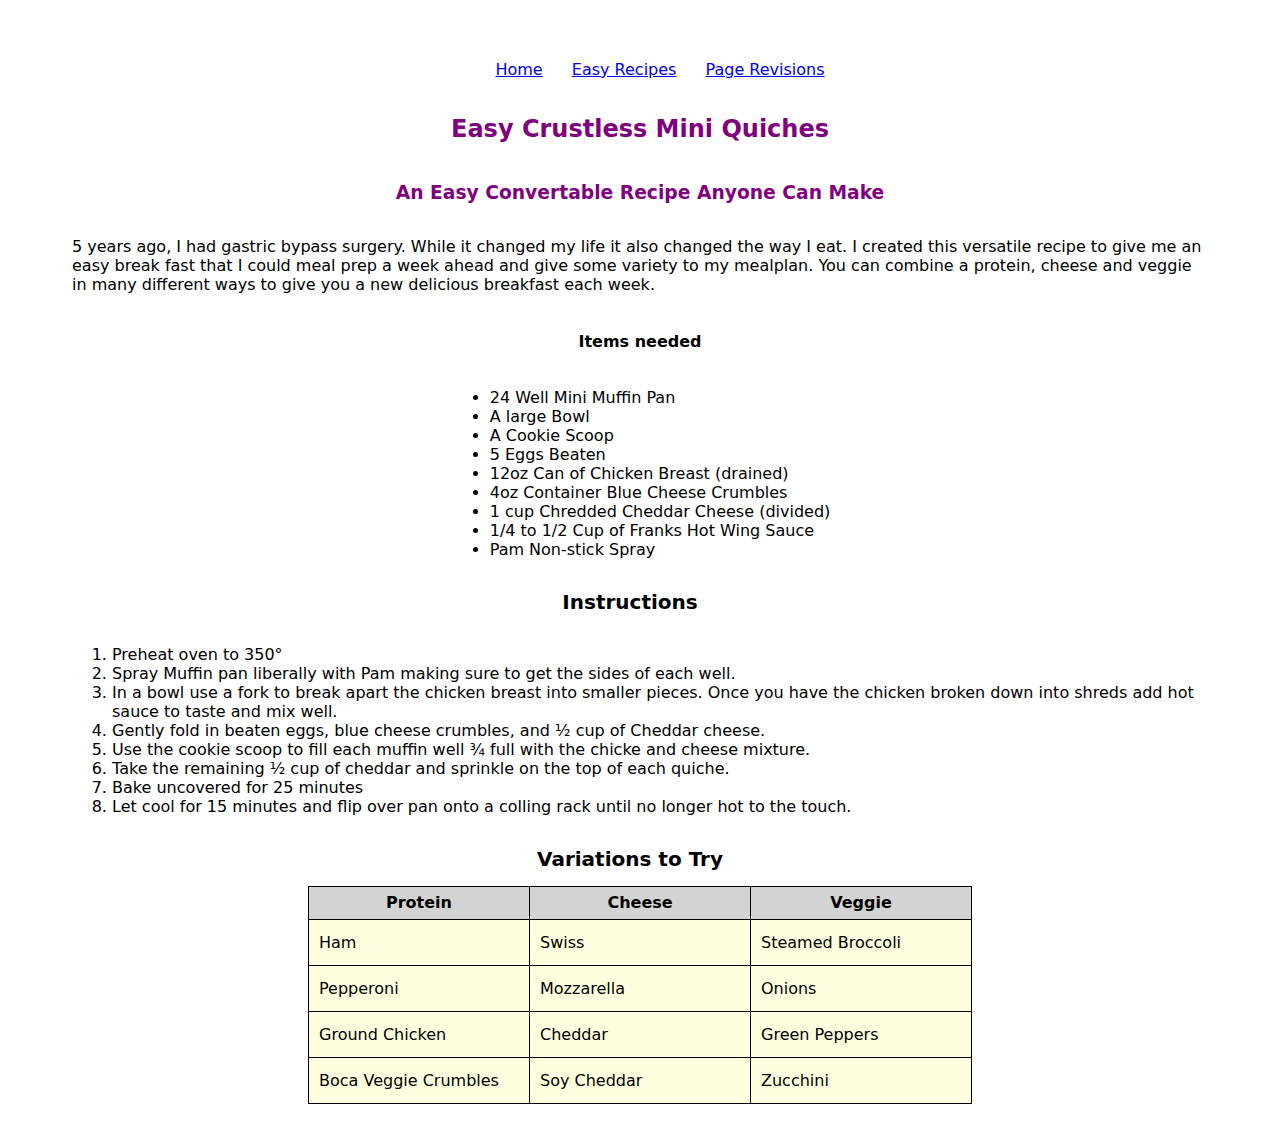
==== Recipe.html @ 82a22537 "Add files via upload" ====
<!DOCTYPE html>
<html lang="en">
<head>
    <meta charset="UTF-8">
    <meta http-equiv="X-UA-Compatible" content="IE=edge">
    <meta name="viewport" content="width=device-width, initial-scale=1.0">
    <title>Melissa Kjaer</title>
    <link href="index.css" rel="stylesheet" type="text/css" />
</head>

<body>
            <nav>
        <ul>
          <li>
            <a href="index.html">Home</a>
          </li>
          <li>
            <a href="Recipe.html">Easy Recipes</a>
          </li>
          <li>
            <a href="revisions.html">Page Revisions</a>
          </li>
        </ul>
      </nav>
      <h2><b> Easy Crustless Mini Quiches </b></h2>
      <h3> An Easy Convertable Recipe Anyone Can Make</h3>
      <p> 5 years ago, I had gastric bypass surgery. While it changed my life it also 
        changed the way I eat. I created this versatile recipe to give me an easy break
        fast that I could meal prep a week ahead and give some variety to my mealplan.
        You can combine a protein, cheese and veggie in many different ways to give you a new 
        delicious breakfast each week.
      </p>
      <h4><b>Items needed</b></h4>
      <ul>
        <li>24 Well Mini Muffin Pan</li>
        <li>A large Bowl</li>
        <li>A Cookie Scoop</li> 
        <li>5 Eggs Beaten</li>
        <li>12oz Can of Chicken Breast (drained)</li>
        <li>4oz Container Blue Cheese Crumbles</li>
        <li>1 cup Chredded Cheddar Cheese (divided)</li>
        <li>1/4 to 1/2 Cup of Franks Hot Wing Sauce</li>
        <li>Pam Non-stick Spray</li>
       </ul>
<h5> Instructions</h5>
       <ol>
        <li>Preheat oven to 350°</li>
        <li>Spray Muffin pan liberally with Pam making sure to get the sides of each well.</li>
        <li>In a bowl use a fork to break apart the chicken breast into smaller pieces.  Once you have the chicken broken down into shreds add hot sauce to taste and mix well. </li>
        <li>Gently fold in beaten eggs, blue cheese crumbles, and ½ cup of Cheddar cheese. </li>
        <li>Use the cookie scoop to fill each muffin well ¾ full with the chicke and cheese mixture.</li>
        <li>Take the remaining ½ cup of cheddar and sprinkle on the top of each quiche.</li>
        <li>Bake uncovered for 25 minutes </li>
        <li>Let cool for 15 minutes and flip over pan onto a colling rack until no longer hot to the touch. </li>
       </ol>
        <h5>Variations to Try</h5>
  <table>
        <tr>
          <th><b>Protein</b></th>
          <th><b>Cheese</b></th>
          <th><b>Veggie</b></th>
          </tr>
          <td>Ham</td>
          <td>Swiss</td>
          <td>Steamed Broccoli</td>       
          </tr>
          <tr>
            <td>Pepperoni</td>
            <td>Mozzarella</td>
            <td>Onions</td>
          </tr>
          <tr>
            <td>Ground Chicken </td>
            <td>Cheddar </td>
            <td>Green Peppers</td>
          </tr>
          <tr>
            <td>Boca Veggie Crumbles</td>
            <td>Soy Cheddar  </td>
            <td>Zucchini</td>
          </tr>

        </table>
        
    </header>
   
        
    </body>
    </html>
---- index.css ----
body {
    font-family: "system-ui";
    padding: 36px 64px;
    margin: 25;
    display: flex;
    flex-flow: column nowrap;
    align-items: center;
    background-image: url("6670365.jpg") ;
      background-size: 100%;
      background-repeat: no-repeat;
    
  }
  
     
  
   header {
    margin-bottom: 25px;
    text-align: center;
    font-size: 75px;
  }
  header > p {
    margin-top: 0;
    text-align: center;
    
  }
  
  nav li {
    display: inline-block;
    margin: 0 12px;
  
  }

  table, th, td {
    width: auto;
    border: 1px solid black;
    border-collapse: collapse;
     }
  
 th { background-color: lightgrey;
  height: 30px;

 }
 td {background-color: lightyellow;
    text-align: left;
    width: 200px;
    height: 25px;
    padding: 10px;
    
}

  h1 {
    margin: 0;
    font-size: 64px;
    margin-left: -5px;
  }
  
  h2 {
    text-align: center;
    color: purple;
    
  }

  h3 {
    text-align: center;
    color: purple;
  }
  
  h4 {
    text-align: justify;
    color: black;
  }
    #profile-picture {
    float: left;
    width: 300px;
    margin-right: 24px;
    margin-bottom: 15px;
    margin-top: 6px;
    }

    h5 {
      text-align: center;
      margin: 15px;
      font-size: 20px;
      margin-left: -5px;

     }
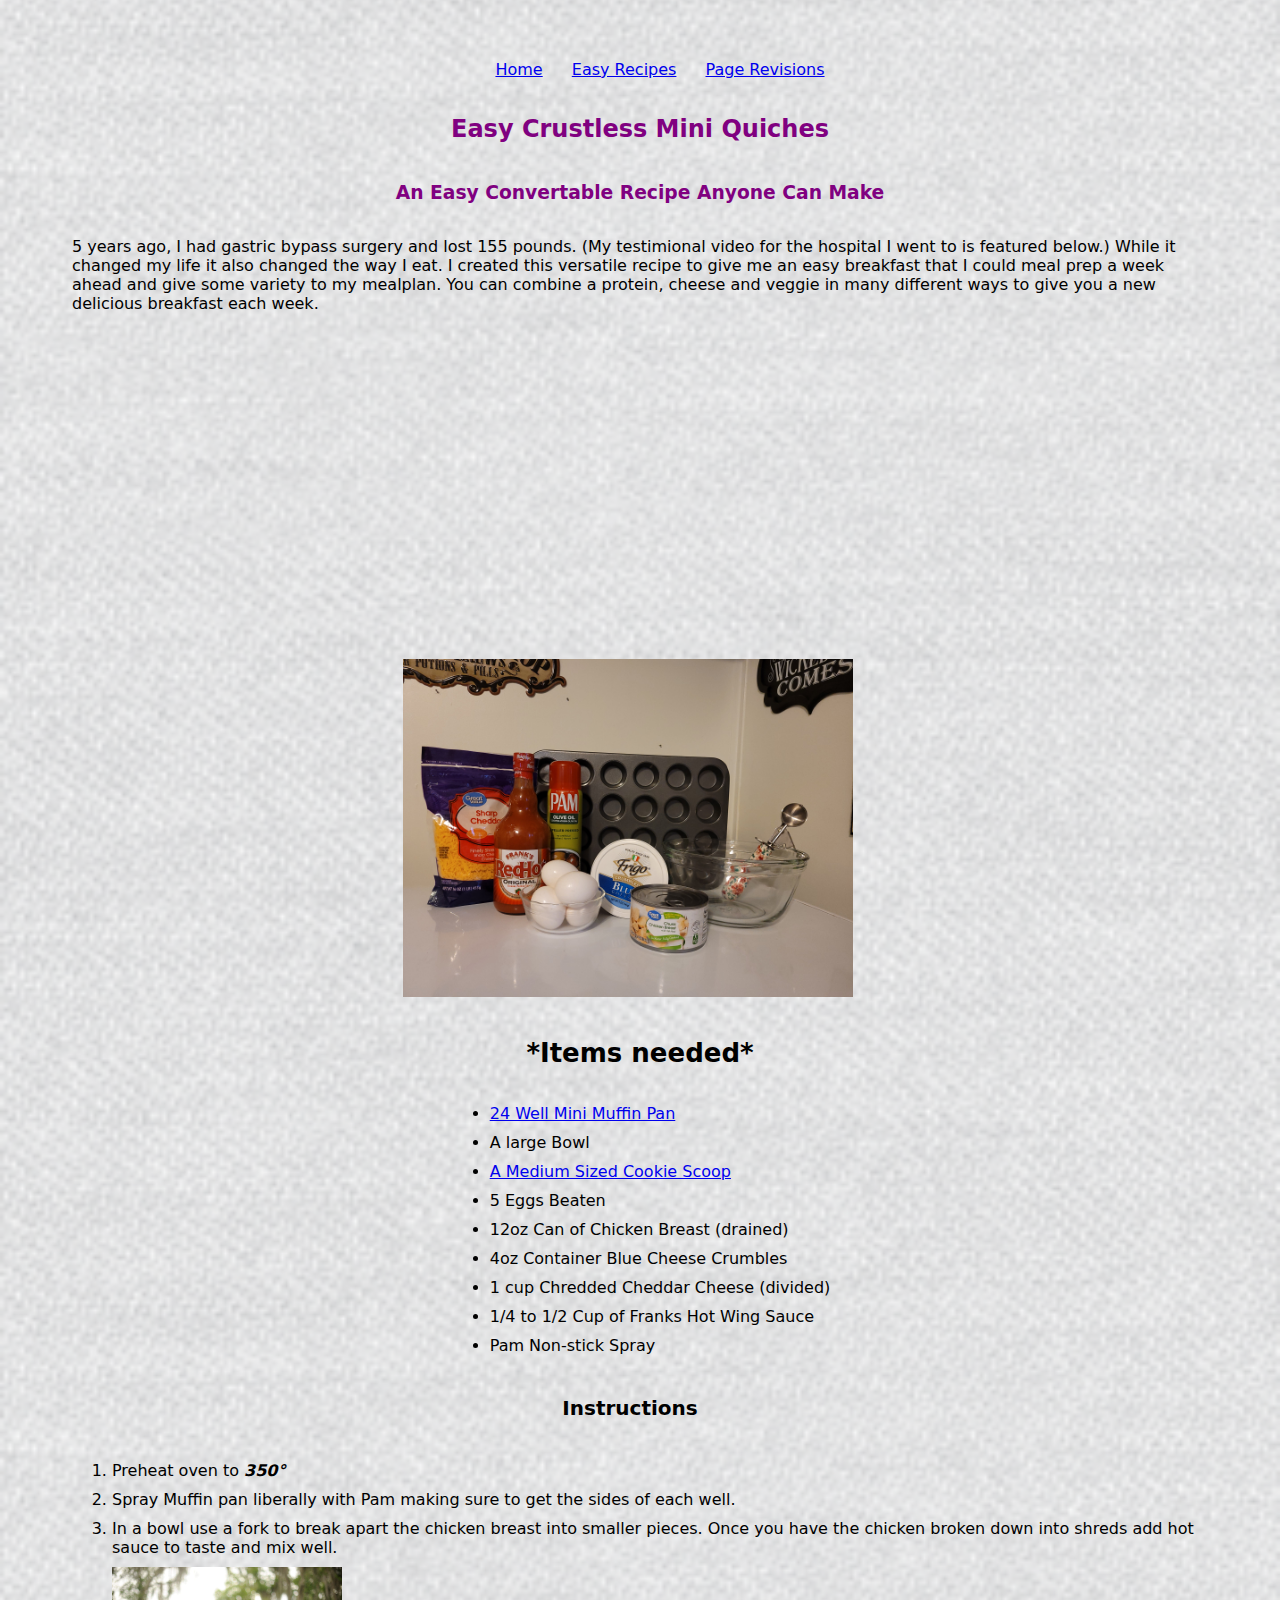
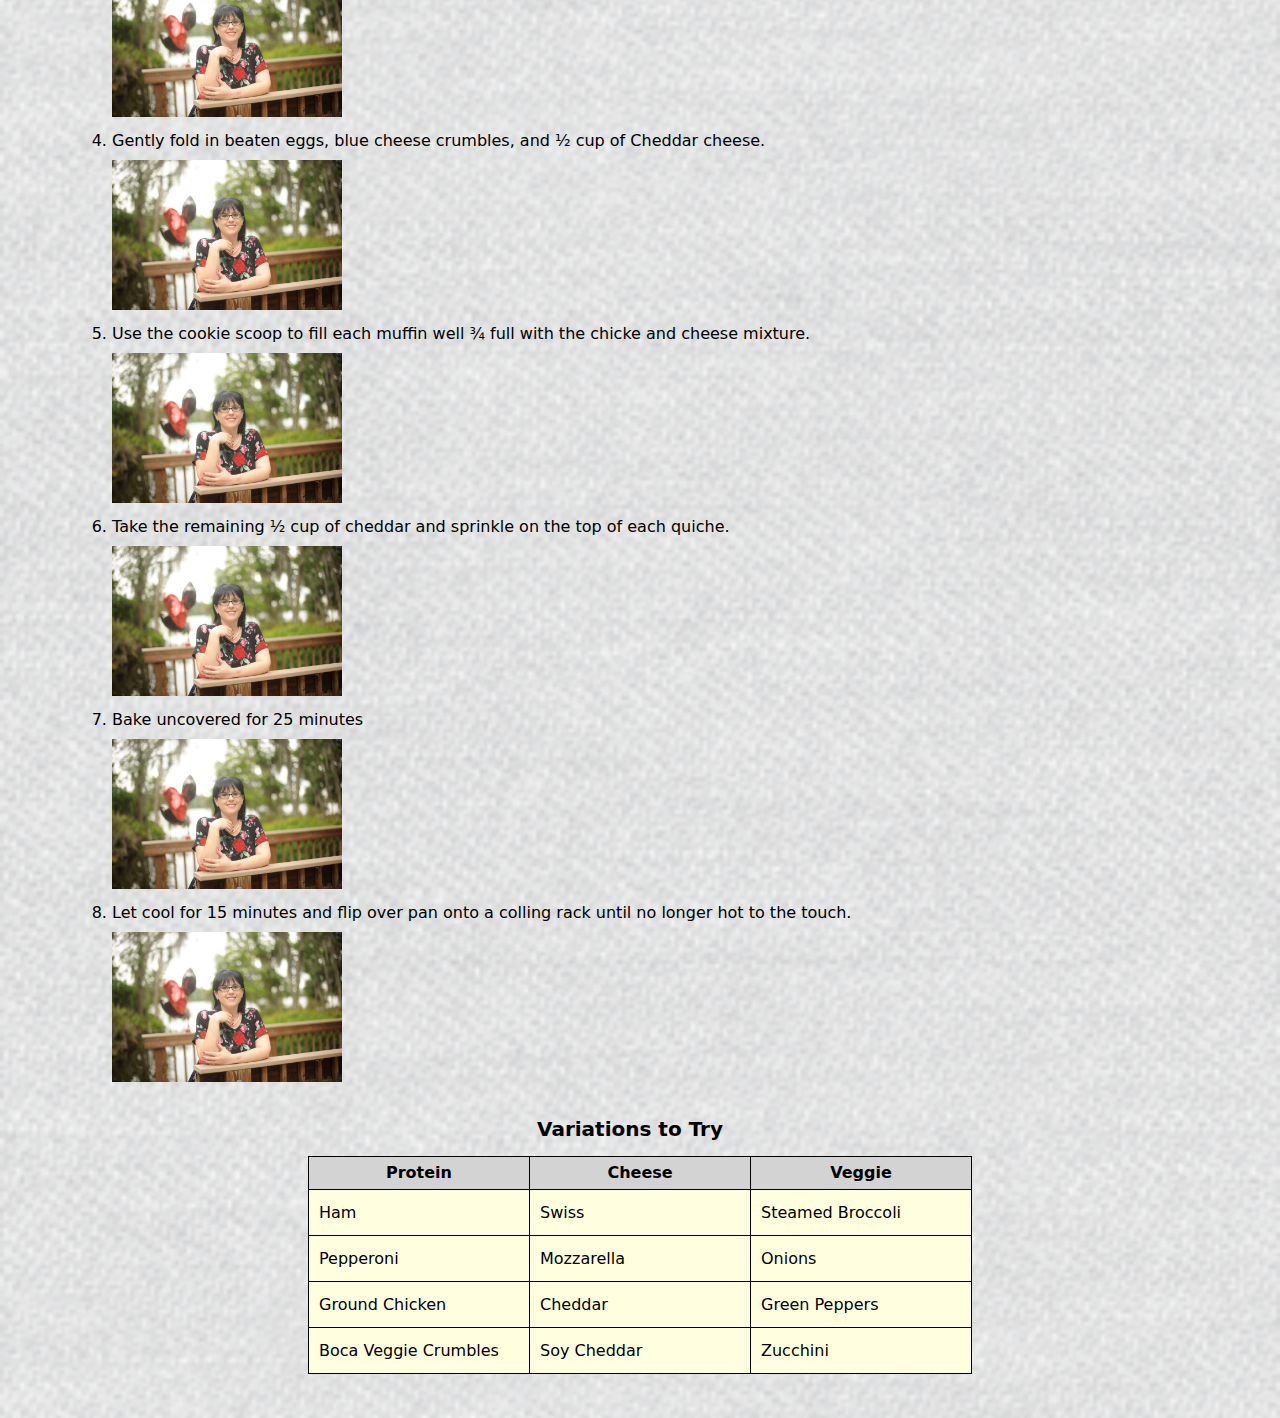
==== commit 8a588294: "Add files via upload" ====
--- a/Recipe.html
+++ b/Recipe.html
@@ -6,6 +6,7 @@
     <meta name="viewport" content="width=device-width, initial-scale=1.0">
     <title>Melissa Kjaer</title>
     <link href="index.css" rel="stylesheet" type="text/css" />
+    <link rel="icon" type="image/png" href="favicon-32x32.png">
 </head>
 
 <body>
@@ -24,17 +25,26 @@
       </nav>
       <h2><b> Easy Crustless Mini Quiches </b></h2>
       <h3> An Easy Convertable Recipe Anyone Can Make</h3>
-      <p> 5 years ago, I had gastric bypass surgery. While it changed my life it also 
-        changed the way I eat. I created this versatile recipe to give me an easy break
-        fast that I could meal prep a week ahead and give some variety to my mealplan.
+      <p> 5 years ago, I had gastric bypass surgery and lost 155 pounds. (My testimional video for the hospital I went to is featured below.)  While it changed my life it also 
+        changed the way I eat. I created this versatile recipe to give me an easy breakfast that I could meal prep a week ahead and give some variety to my mealplan.
         You can combine a protein, cheese and veggie in many different ways to give you a new 
         delicious breakfast each week.
-      </p>
-      <h4><b>Items needed</b></h4>
+           </p>
+           
+           <iframe width="400" height="230" src="https://www.youtube.com/embed/hC1pUTYvP6s" title="YouTube video player" frameborder="0" allow="accelerometer; autoplay; clipboard-write; encrypted-media; gyroscope; picture-in-picture" allowfullscreen></iframe>
+     
+               
+     
+      <img id="items-needed" src="20220115_120942.jpg" alt="Picture of items needed for recipe" />
+     
+      <h4><b>*Items needed*</b></h4>
+     
+     
+     
       <ul>
-        <li>24 Well Mini Muffin Pan</li>
+        <li><a href="https://www.walmart.com/ip/Mainstays-Nonstick-19-75-x-14-24-cup-Mini-Muffin-Pan-Mini-Cupcake-Pan-Gray/14913182?wmlspartner=wlpa&selectedSellerId=0&wl13=5964&&adid=22222222227009929497&wl0=&wl1=g&wl2=c&wl3=80420148049&wl4=pla-177648345409&wl5=9012103&wl6=&wl7=&wl8=&wl9=pla&wl10=8175035&wl11=local&wl12=14913182&veh=sem&gclid=CjwKCAiA24SPBhB0EiwAjBgkhtYaSg_VzJeL0zkk8RzeGcD0nuQuhnREkF249iWofOB9Hzkk1DrlfRoC1ikQAvD_BwE&gclsrc=aw.ds">24 Well Mini Muffin Pan </a></li>
         <li>A large Bowl</li>
-        <li>A Cookie Scoop</li> 
+        <li><a href="https://www.walmart.com/ip/Pioneer-Woman-Stainless-Steel-Cookie-Dropper-2-75-inch-Diameter-With-Decorative/121123883?athbdg=L1600"> A Medium Sized Cookie Scoop</a></li> 
         <li>5 Eggs Beaten</li>
         <li>12oz Can of Chicken Breast (drained)</li>
         <li>4oz Container Blue Cheese Crumbles</li>
@@ -44,14 +54,20 @@
        </ul>
 <h5> Instructions</h5>
        <ol>
-        <li>Preheat oven to 350°</li>
+        <li>Preheat oven to <b><em>350°</b></em></b></li>
         <li>Spray Muffin pan liberally with Pam making sure to get the sides of each well.</li>
         <li>In a bowl use a fork to break apart the chicken breast into smaller pieces.  Once you have the chicken broken down into shreds add hot sauce to taste and mix well. </li>
+        <img src="_DSC4214.jpg" width="230" height="150" />
         <li>Gently fold in beaten eggs, blue cheese crumbles, and ½ cup of Cheddar cheese. </li>
+        <img src="_DSC4214.jpg" width="230" height="150" />
         <li>Use the cookie scoop to fill each muffin well ¾ full with the chicke and cheese mixture.</li>
+        <img src="_DSC4214.jpg" width="230" height="150" />
         <li>Take the remaining ½ cup of cheddar and sprinkle on the top of each quiche.</li>
+        <img src="_DSC4214.jpg" width="230" height="150" />
         <li>Bake uncovered for 25 minutes </li>
+        <img src="_DSC4214.jpg" width="230" height="150" />
         <li>Let cool for 15 minutes and flip over pan onto a colling rack until no longer hot to the touch. </li>
+        <img src="_DSC4214.jpg" width="230" height="150" />
        </ol>
         <h5>Variations to Try</h5>
   <table>
--- a/index.css
+++ b/index.css
@@ -5,13 +5,9 @@
     display: flex;
     flex-flow: column nowrap;
     align-items: center;
-    background-image: url("6670365.jpg") ;
-      background-size: 100%;
-      background-repeat: no-repeat;
-    
+    background-image: url("45degreee_fabric.png") ;
+    background-size: 100%;
   }
-  
-     
   
    header {
     margin-bottom: 25px;
@@ -68,7 +64,18 @@
   h4 {
     text-align: justify;
     color: black;
+    font-size: 26px;
+    margin-top: 26px;
+    Margin-bottom: 10px;
   }
+
+  h5 {
+    text-align: center;
+    margin: 15px;
+    font-size: 20px;
+    margin-left: -5px;
+
+   }
     #profile-picture {
     float: left;
     width: 300px;
@@ -77,15 +84,18 @@
     margin-top: 6px;
     }
 
-    h5 {
-      text-align: center;
-      margin: 15px;
-      font-size: 20px;
-      margin-left: -5px;
-
-     }
+    #items-needed {
+      float: left;
+      width: 450px;
+      margin-right: 24px;
+      margin-bottom: 15px;
+      margin-top: 100px;
+    }
+    
      
-
+li{
+  margin: 10px 0;
+}
 
   
   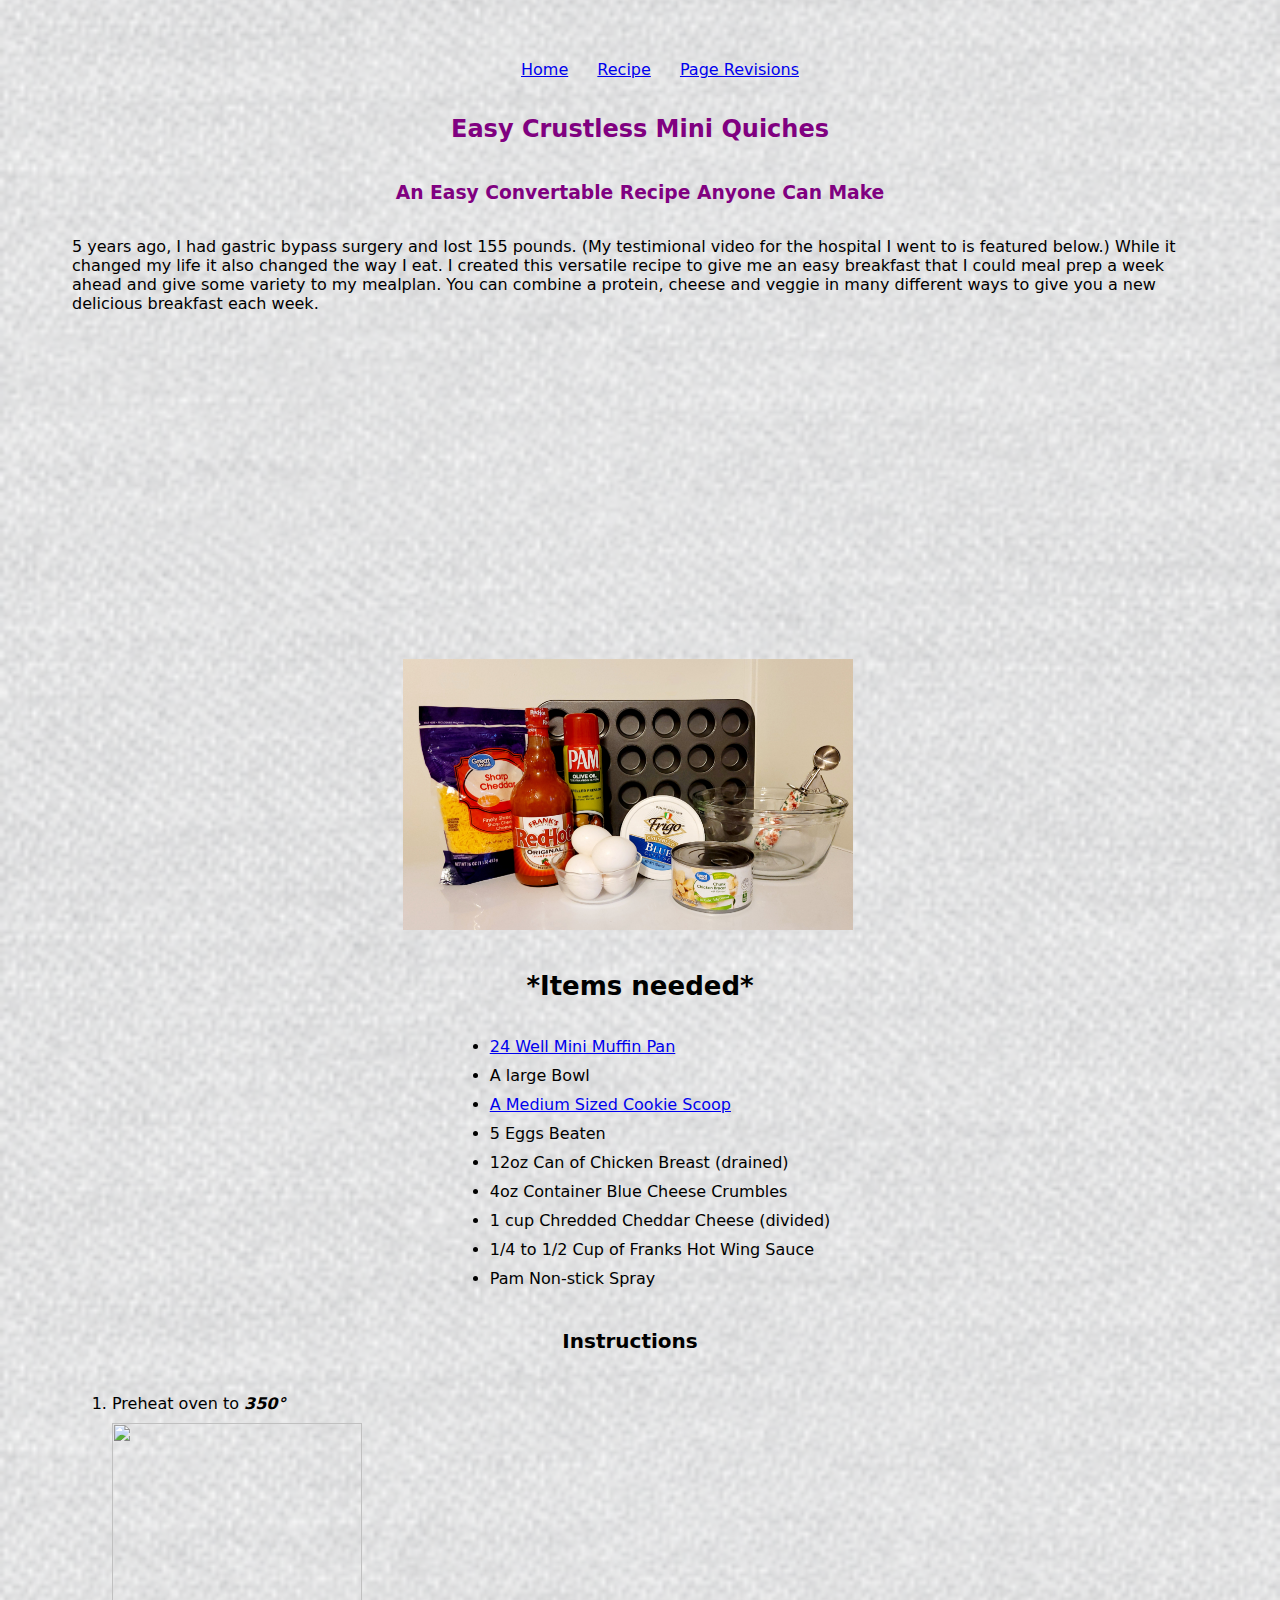
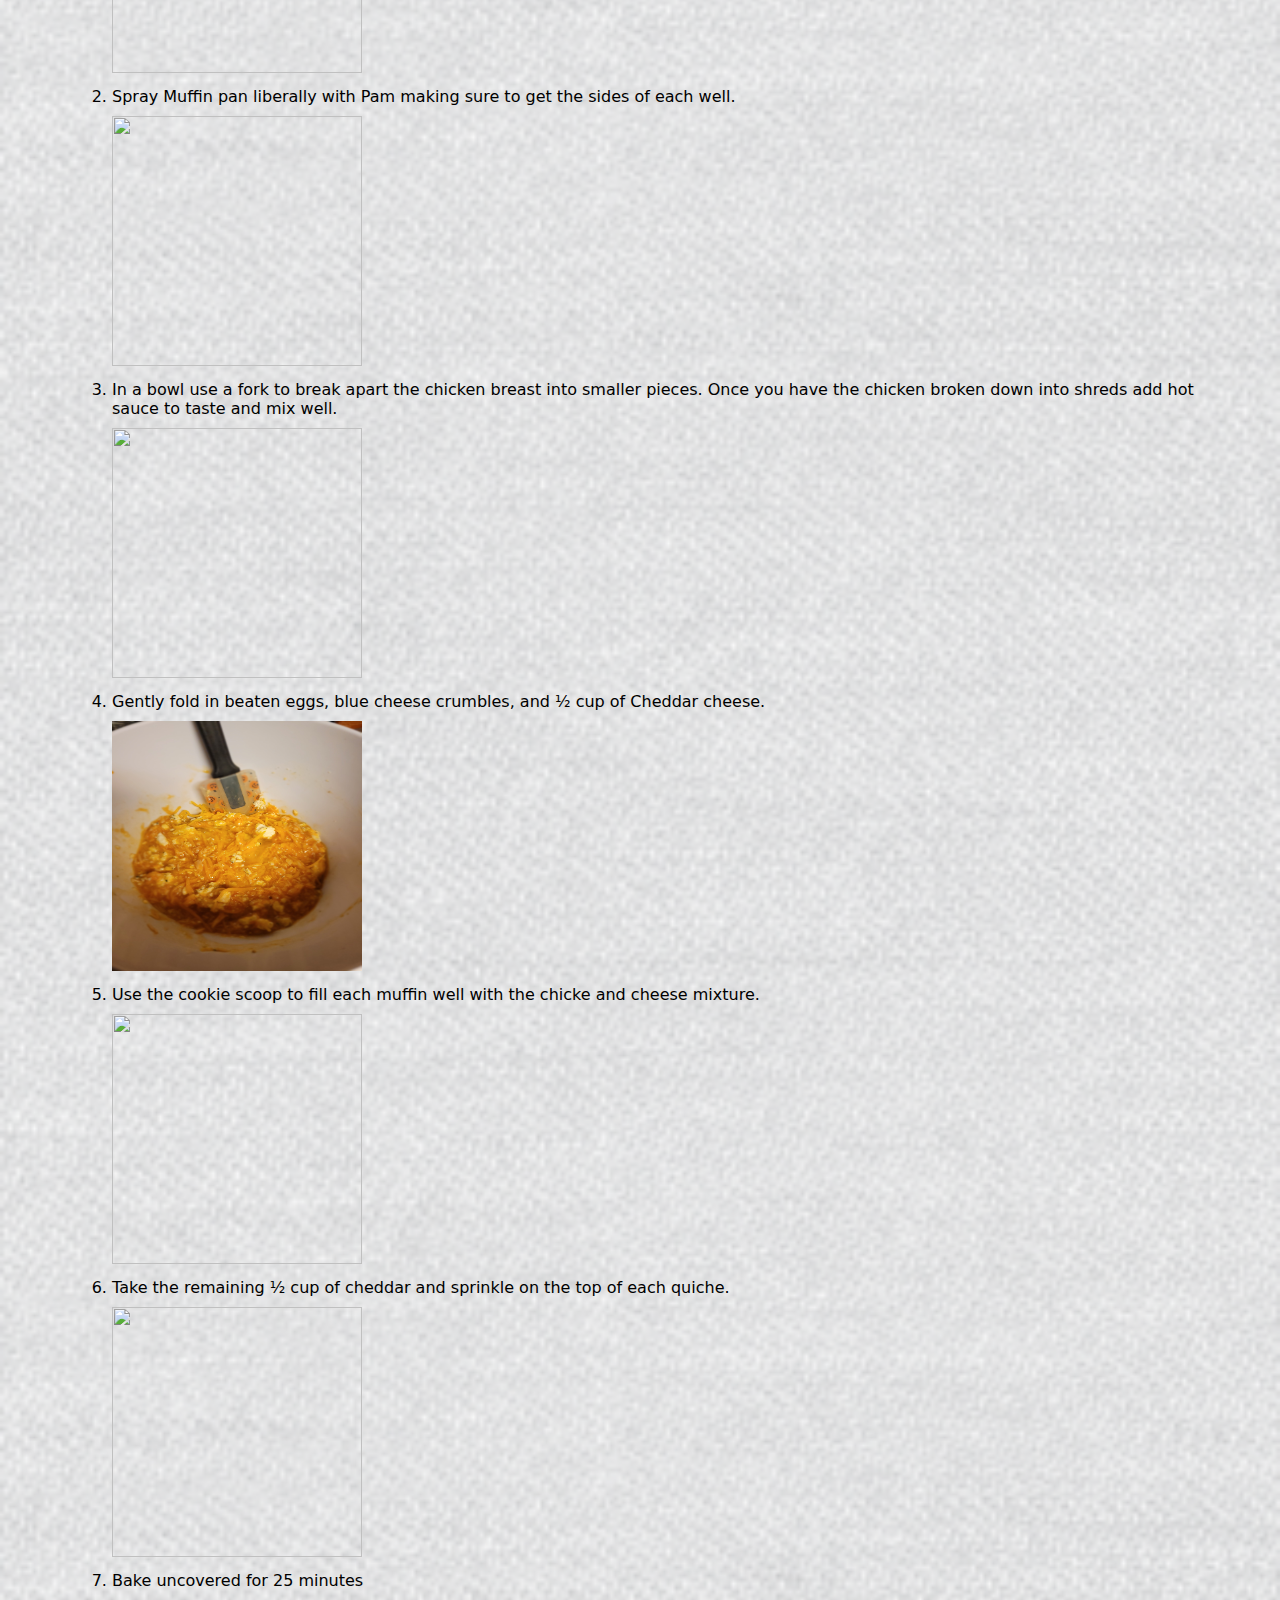
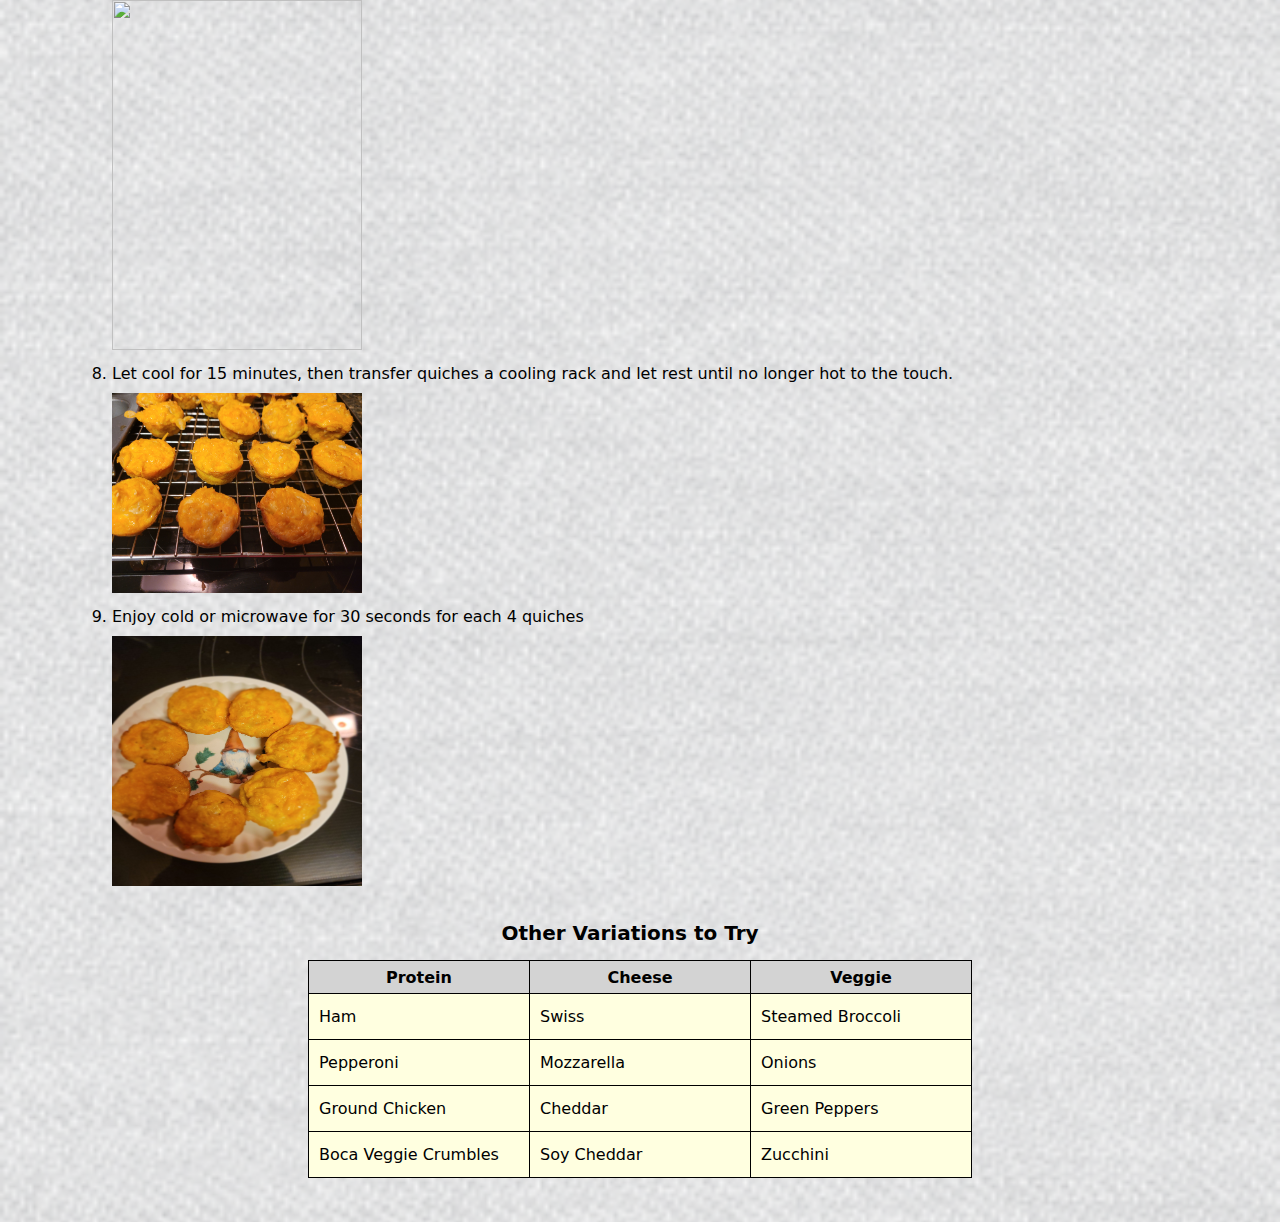
==== commit 11535886: "Add files via upload" ====
--- a/Recipe.html
+++ b/Recipe.html
@@ -16,7 +16,7 @@
             <a href="index.html">Home</a>
           </li>
           <li>
-            <a href="Recipe.html">Easy Recipes</a>
+            <a href="Recipe.html">Recipe</a>
           </li>
           <li>
             <a href="revisions.html">Page Revisions</a>
@@ -35,7 +35,7 @@
      
                
      
-      <img id="items-needed" src="20220115_120942.jpg" alt="Picture of items needed for recipe" />
+      <img id="items-needed" src="retouched items needed.jpg" alt="Picture of items needed for recipe" />
      
       <h4><b>*Items needed*</b></h4>
      
@@ -55,21 +55,25 @@
 <h5> Instructions</h5>
        <ol>
         <li>Preheat oven to <b><em>350°</b></em></b></li>
+        <img src="1 temp.jpg" width="250" height="250" />
         <li>Spray Muffin pan liberally with Pam making sure to get the sides of each well.</li>
+        <img src="2 pam and pan.jpg" width="250" height="250" />
         <li>In a bowl use a fork to break apart the chicken breast into smaller pieces.  Once you have the chicken broken down into shreds add hot sauce to taste and mix well. </li>
-        <img src="_DSC4214.jpg" width="230" height="150" />
+        <img src="3 chicken and egg.jpg" width="250" height="250" />
         <li>Gently fold in beaten eggs, blue cheese crumbles, and ½ cup of Cheddar cheese. </li>
-        <img src="_DSC4214.jpg" width="230" height="150" />
-        <li>Use the cookie scoop to fill each muffin well ¾ full with the chicke and cheese mixture.</li>
-        <img src="_DSC4214.jpg" width="230" height="150" />
+        <img src="4 chicken and eggs together.jpg" width="250" height="250" />
+         <li>Use the cookie scoop to fill each muffin well with the chicke and cheese mixture.</li>
+        <img src="5 filled pan.jpg" width="250" height="250" />
         <li>Take the remaining ½ cup of cheddar and sprinkle on the top of each quiche.</li>
-        <img src="_DSC4214.jpg" width="230" height="150" />
+        <img src="Tray with cheese pic before oven.jpg" width="250" height="250" />
         <li>Bake uncovered for 25 minutes </li>
-        <img src="_DSC4214.jpg" width="230" height="150" />
-        <li>Let cool for 15 minutes and flip over pan onto a colling rack until no longer hot to the touch. </li>
-        <img src="_DSC4214.jpg" width="230" height="150" />
+        <img src="6 in oven.jpg" width= "250" height="350" />
+        <li>Let cool for 15 minutes, then transfer quiches a cooling rack and let rest until no longer hot to the touch. </li>
+        <img src="7 on rack.jpg" width="250" height="200" />
+        <li> Enjoy cold or microwave for 30 seconds for each 4 quiches</li>
+        <img src="8 on plate right up.jpg" width="250" height="250" />
        </ol>
-        <h5>Variations to Try</h5>
+        <h5>Other Variations to Try</h5>
   <table>
         <tr>
           <th><b>Protein</b></th>
--- a/index.css
+++ b/index.css
@@ -97,5 +97,15 @@
   margin: 10px 0;
 }
 
-  
-  +
+header,
+section,
+footer,
+aside,
+nav,
+main,
+article
+figure{ display: block;
+}
+
+
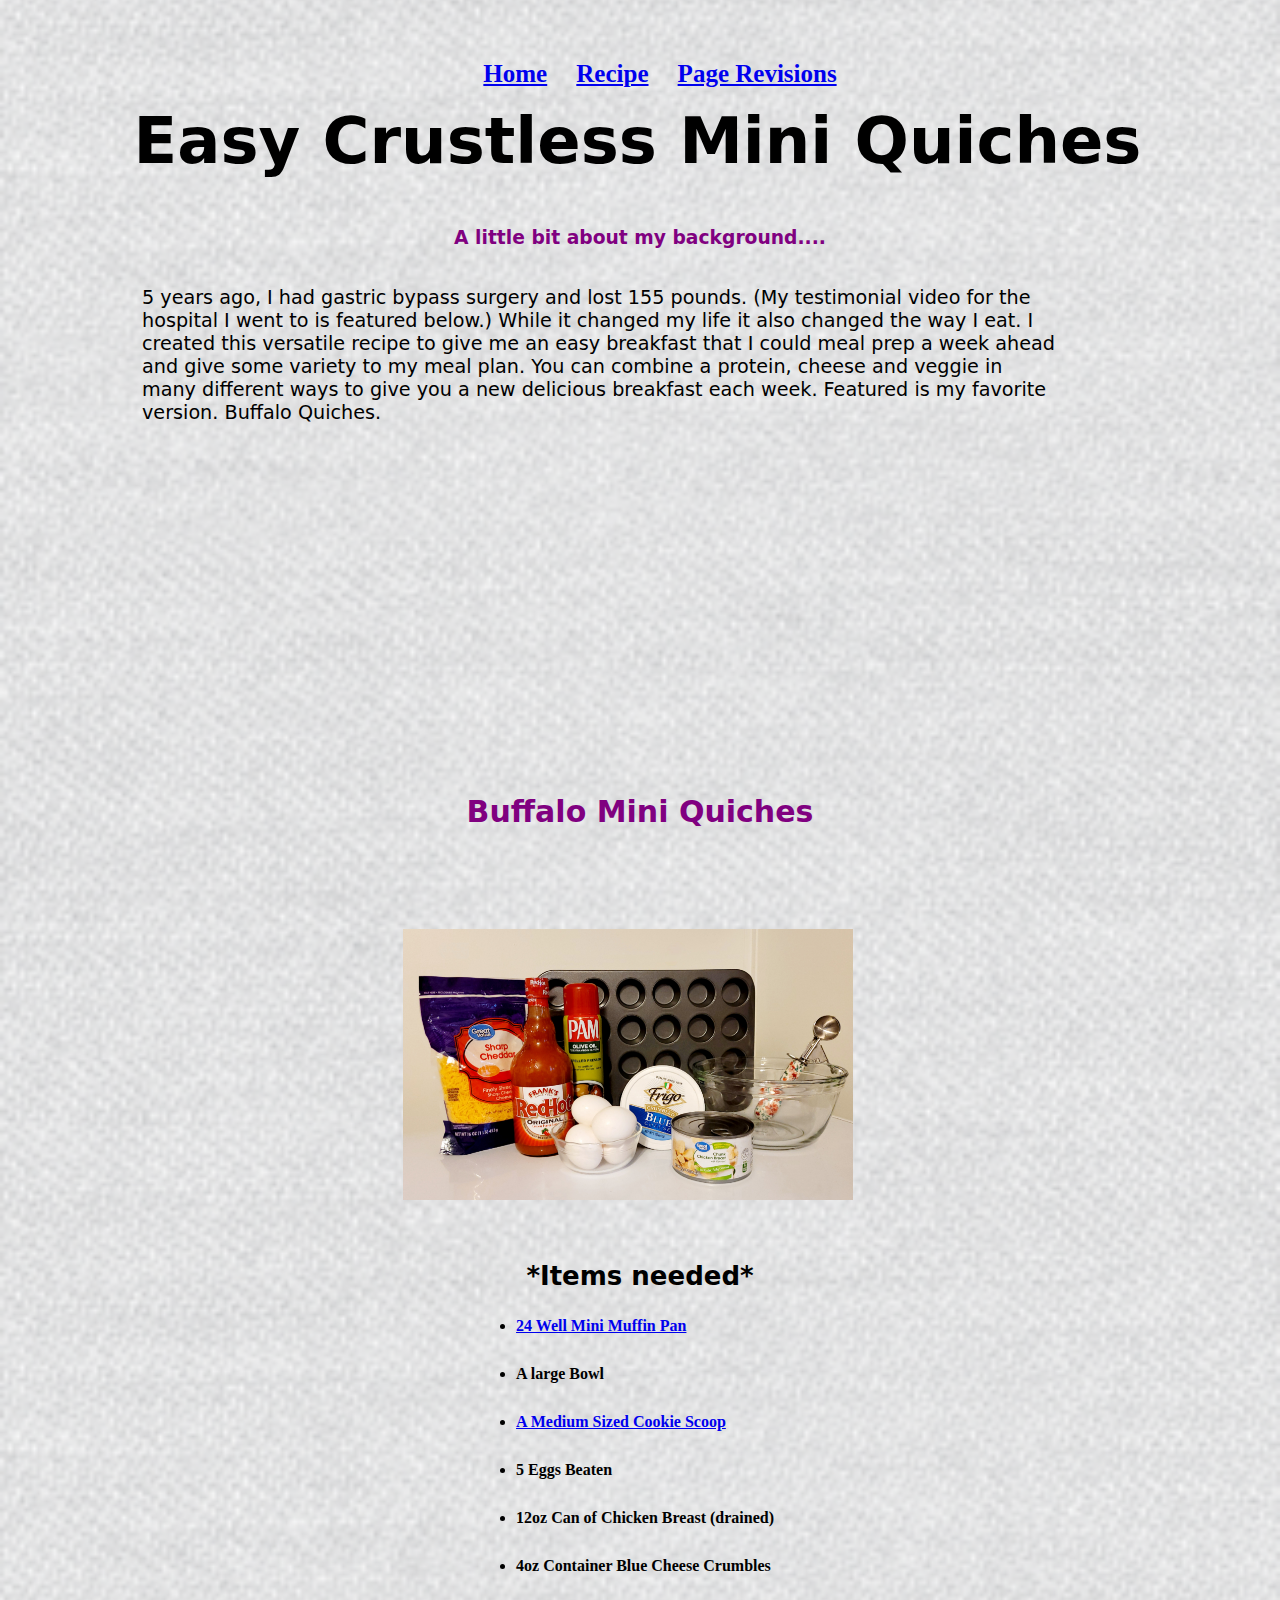
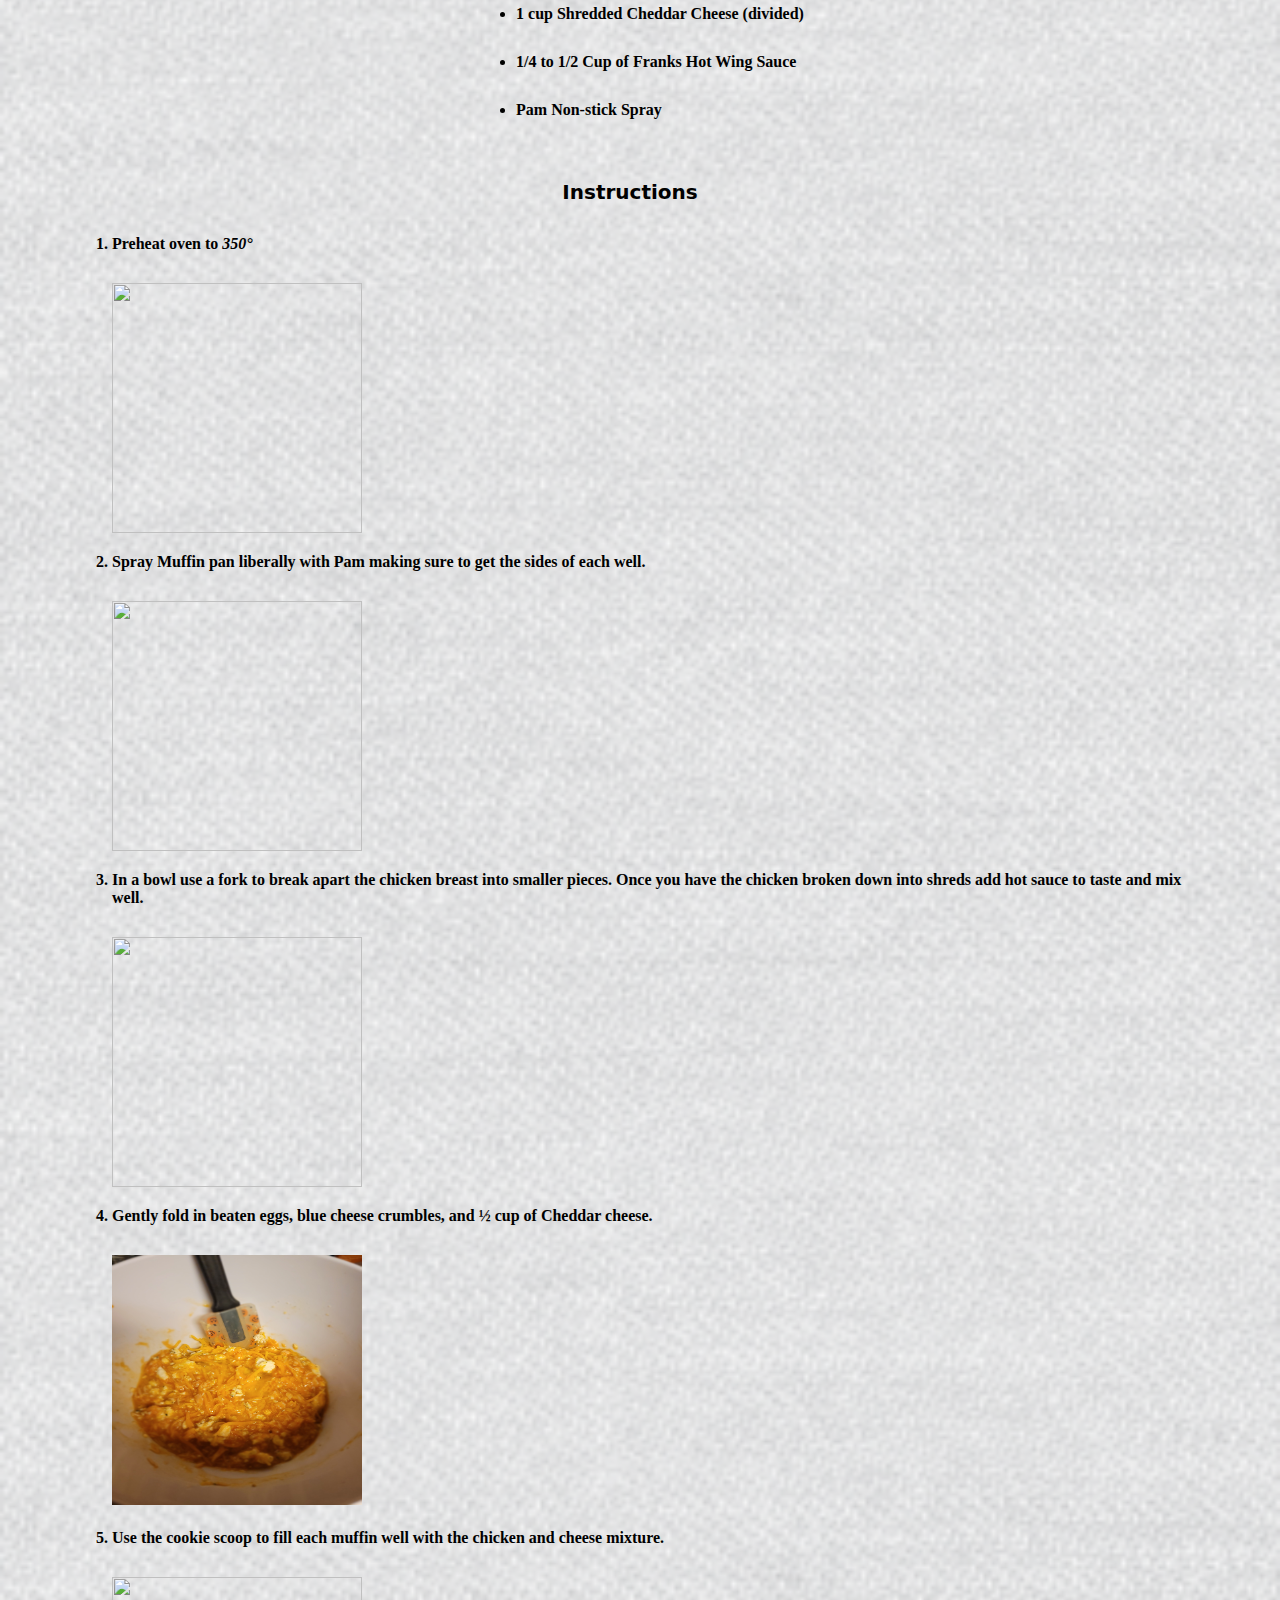
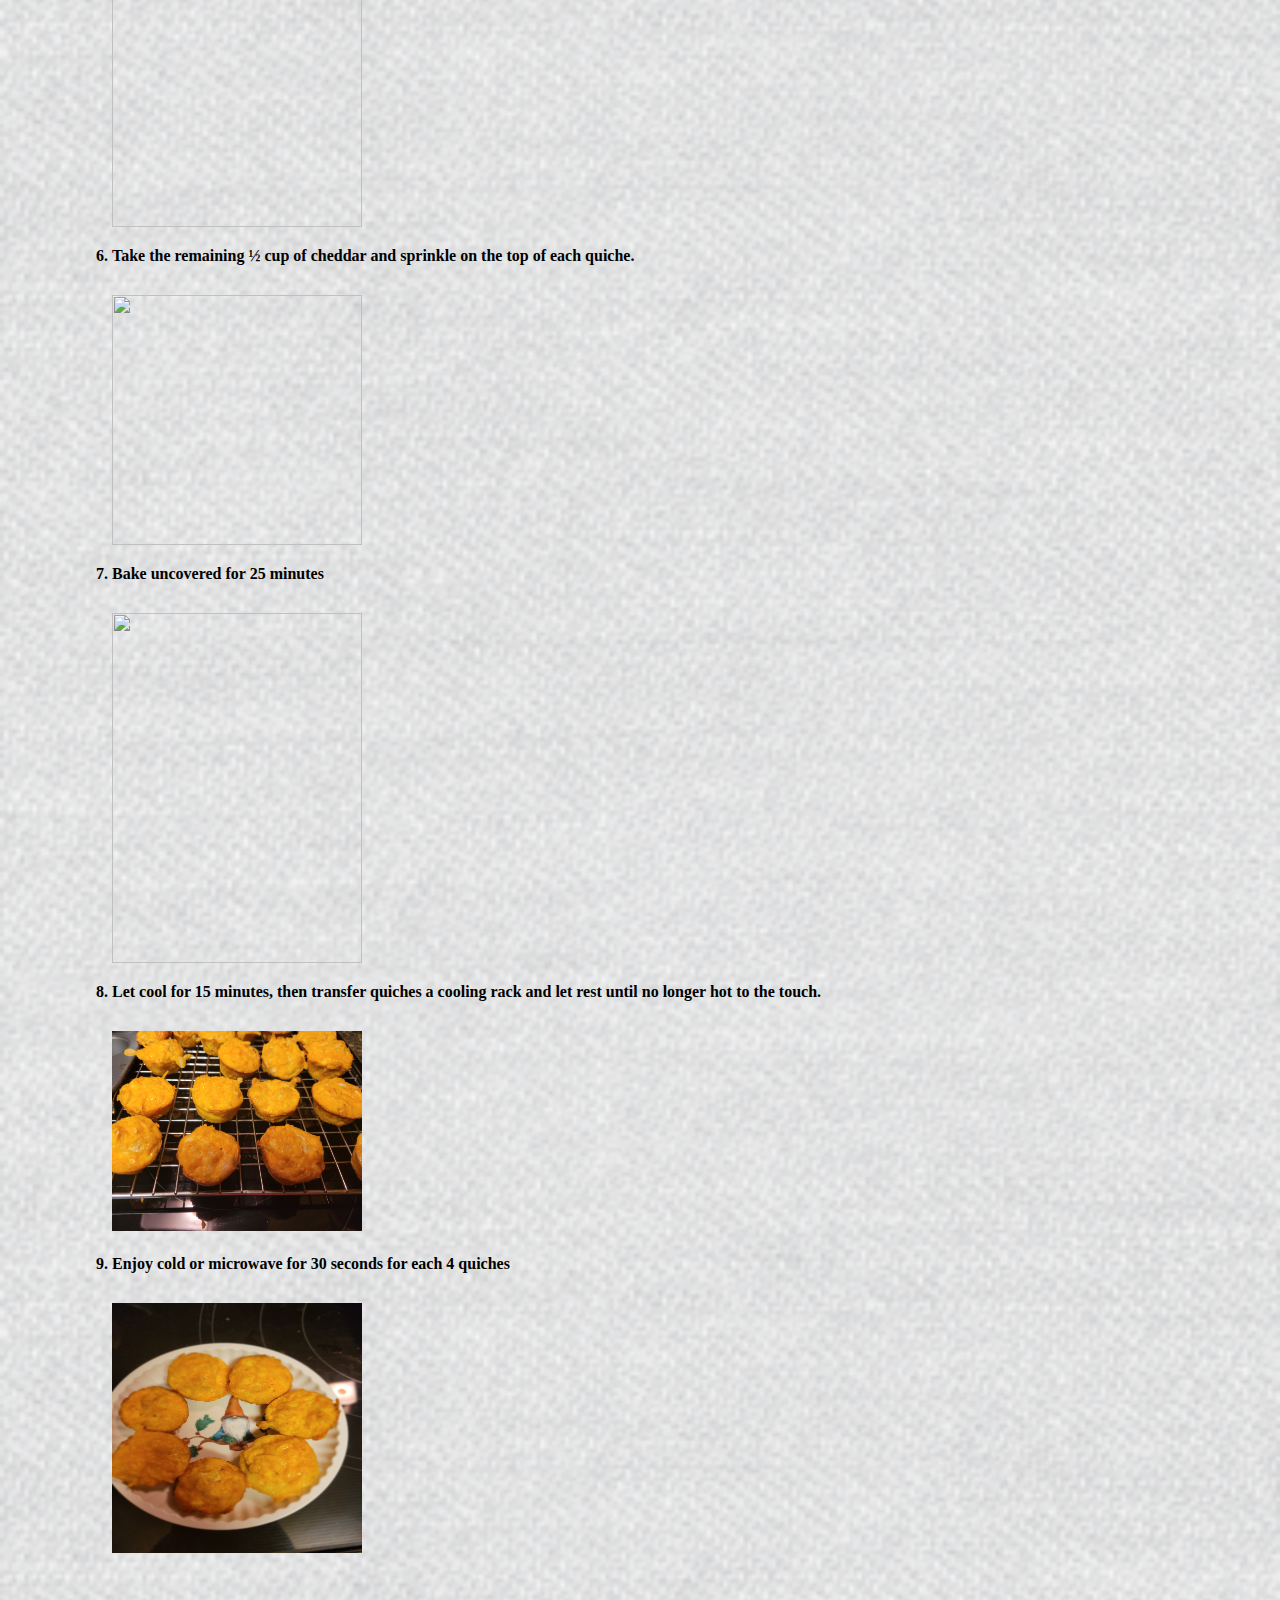
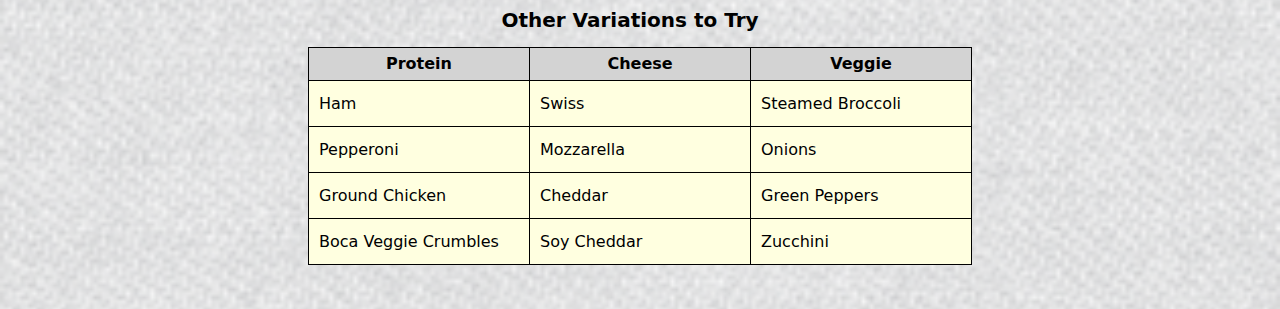
==== commit ef26ae13: "Add files via upload" ====
--- a/Recipe.html
+++ b/Recipe.html
@@ -23,20 +23,29 @@
           </li>
         </ul>
       </nav>
-      <h2><b> Easy Crustless Mini Quiches </b></h2>
-      <h3> An Easy Convertable Recipe Anyone Can Make</h3>
-      <p> 5 years ago, I had gastric bypass surgery and lost 155 pounds. (My testimional video for the hospital I went to is featured below.)  While it changed my life it also 
-        changed the way I eat. I created this versatile recipe to give me an easy breakfast that I could meal prep a week ahead and give some variety to my mealplan.
+      <h1><b> Easy Crustless Mini Quiches </b></h1>
+      <h3> A little bit about my background....</h3>
+     <main>
+       <div>
+      <p> 5 years ago, I had gastric bypass surgery and lost 155 pounds. (My testimonial  video for the hospital I went to is featured below.)  While it changed my life it also 
+        changed the way I eat. I created this versatile recipe to give me an easy breakfast that I could meal prep a week ahead and give some variety to my meal plan.
         You can combine a protein, cheese and veggie in many different ways to give you a new 
-        delicious breakfast each week.
+        delicious breakfast each week. Featured is my favorite version. Buffalo Quiches. 
            </p>
+          </div>
+           </main>
+            
+             
            
            <iframe width="400" height="230" src="https://www.youtube.com/embed/hC1pUTYvP6s" title="YouTube video player" frameborder="0" allow="accelerometer; autoplay; clipboard-write; encrypted-media; gyroscope; picture-in-picture" allowfullscreen></iframe>
      
                
+           <h2>Buffalo Mini Quiches</h2> 
      
-      <img id="items-needed" src="retouched items needed.jpg" alt="Picture of items needed for recipe" />
+           <img id="items-needed" src="retouched items needed.jpg" alt="Picture of items needed for recipe"  />
      
+      
+       
       <h4><b>*Items needed*</b></h4>
      
      
@@ -48,30 +57,30 @@
         <li>5 Eggs Beaten</li>
         <li>12oz Can of Chicken Breast (drained)</li>
         <li>4oz Container Blue Cheese Crumbles</li>
-        <li>1 cup Chredded Cheddar Cheese (divided)</li>
+        <li>1 cup Shredded Cheddar Cheese (divided)</li>
         <li>1/4 to 1/2 Cup of Franks Hot Wing Sauce</li>
         <li>Pam Non-stick Spray</li>
        </ul>
 <h5> Instructions</h5>
        <ol>
         <li>Preheat oven to <b><em>350°</b></em></b></li>
-        <img src="1 temp.jpg" width="250" height="250" />
+        <img src="1 temp.jpg" width="250" height="250"/>
         <li>Spray Muffin pan liberally with Pam making sure to get the sides of each well.</li>
         <img src="2 pam and pan.jpg" width="250" height="250" />
         <li>In a bowl use a fork to break apart the chicken breast into smaller pieces.  Once you have the chicken broken down into shreds add hot sauce to taste and mix well. </li>
         <img src="3 chicken and egg.jpg" width="250" height="250" />
         <li>Gently fold in beaten eggs, blue cheese crumbles, and ½ cup of Cheddar cheese. </li>
-        <img src="4 chicken and eggs together.jpg" width="250" height="250" />
-         <li>Use the cookie scoop to fill each muffin well with the chicke and cheese mixture.</li>
-        <img src="5 filled pan.jpg" width="250" height="250" />
+        <img src="4 chicken and eggs together.jpg" width="250" height="250"  />
+         <li>Use the cookie scoop to fill each muffin well with the chicken and cheese mixture.</li>
+        <img src="5 filled pan.jpg" width="250" height="250"  />
         <li>Take the remaining ½ cup of cheddar and sprinkle on the top of each quiche.</li>
         <img src="Tray with cheese pic before oven.jpg" width="250" height="250" />
         <li>Bake uncovered for 25 minutes </li>
         <img src="6 in oven.jpg" width= "250" height="350" />
         <li>Let cool for 15 minutes, then transfer quiches a cooling rack and let rest until no longer hot to the touch. </li>
-        <img src="7 on rack.jpg" width="250" height="200" />
+        <img src="7 on rack.jpg" width="250" height="200"  />
         <li> Enjoy cold or microwave for 30 seconds for each 4 quiches</li>
-        <img src="8 on plate right up.jpg" width="250" height="250" />
+        <img src="8 on plate right up.jpg" width="250" height="250"  />
        </ol>
         <h5>Other Variations to Try</h5>
   <table>
--- a/index.css
+++ b/index.css
@@ -23,6 +23,7 @@
   nav li {
     display: inline-block;
     margin: 0 12px;
+    font-size: 25px;
   
   }
 
@@ -51,14 +52,18 @@
   }
   
   h2 {
+    font-size: 30px;
     text-align: center;
     color: purple;
+    margin-top: 70px;
+    margin-bottom: 0%;
     
   }
 
   h3 {
     text-align: center;
     color: purple;
+    padding-top: 30px;
   }
   
   h4 {
@@ -94,9 +99,24 @@
     
      
 li{
-  margin: 10px 0;
+  margin-bottom: 30px;
+  text-align: left;
+  font-family: Georgia, 'Times New Roman', Times, serif;
+  font-weight: bold;
+
 }
 
+p{ text-align: left;
+  margin-left: 70px;
+  margin-right: 150px;
+  margin-bottom: 70px;
+  font-size: larger;
+}
+
+
+img{
+  padding-bottom: 20px;
+}
 
 header,
 section,
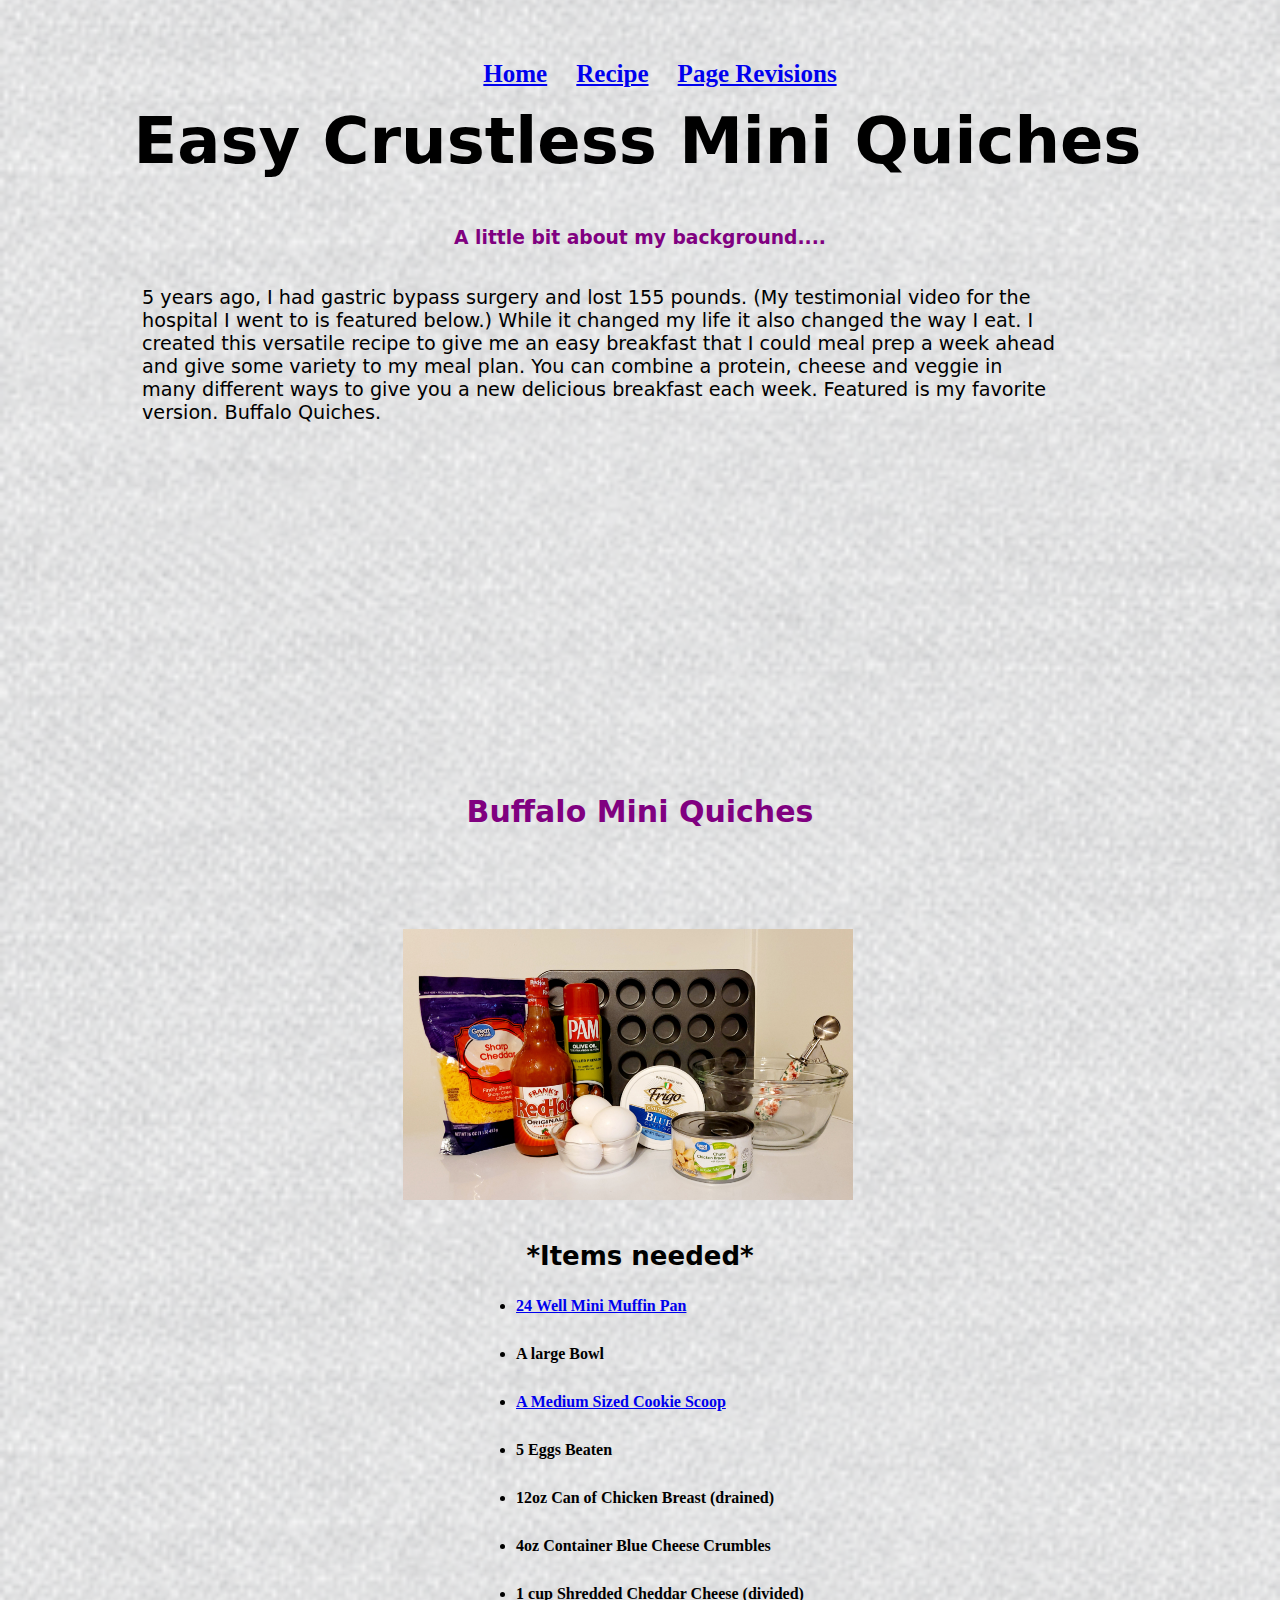
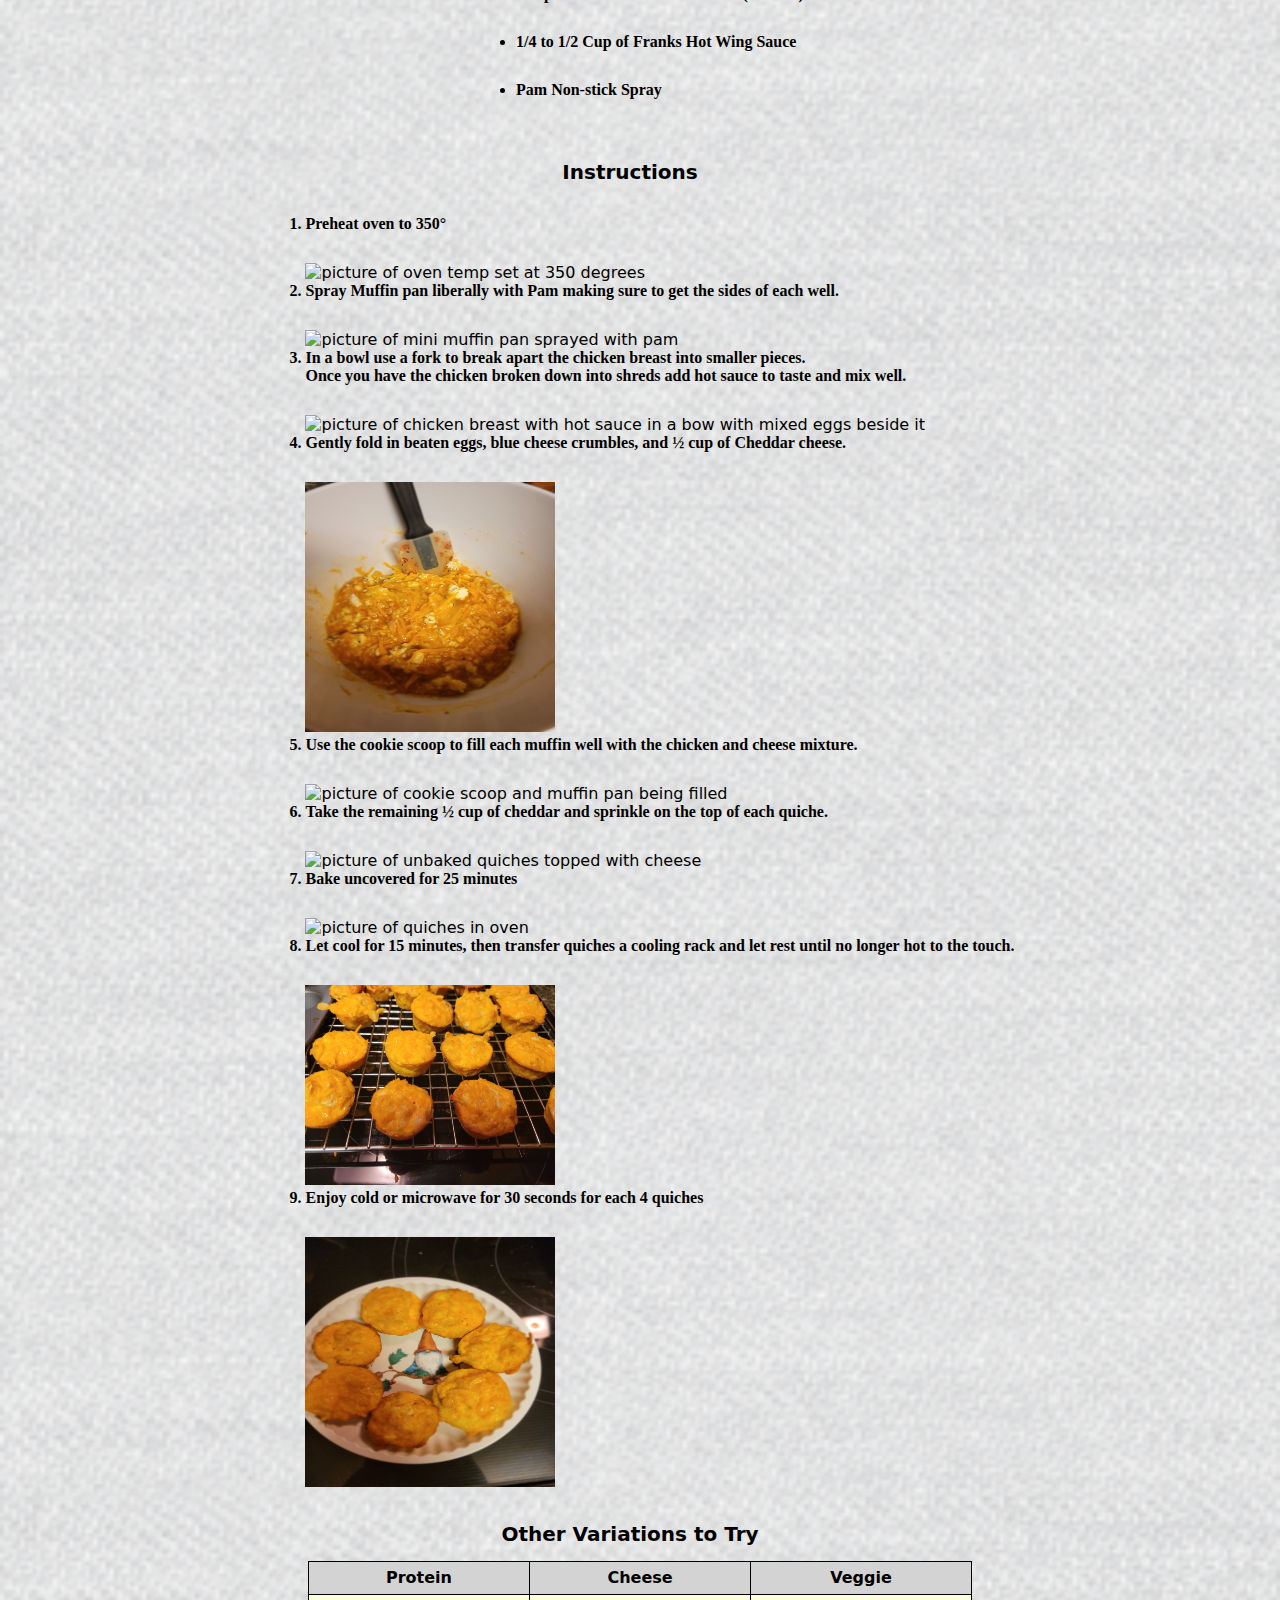
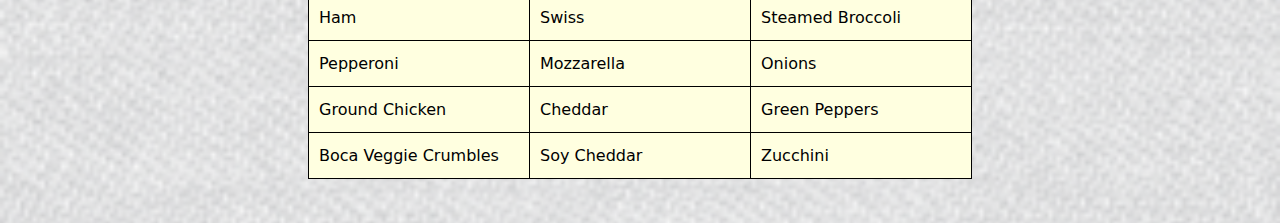
==== commit f7167229: "Add files via upload" ====
--- a/Recipe.html
+++ b/Recipe.html
@@ -63,24 +63,25 @@
        </ul>
 <h5> Instructions</h5>
        <ol>
-        <li>Preheat oven to <b><em>350°</b></em></b></li>
-        <img src="1 temp.jpg" width="250" height="250"/>
+        <li>Preheat oven to 350°</li>
+        <img src="1 temp.jpg" width="250" height="250" alt="picture of oven temp set at 350 degrees"/>
         <li>Spray Muffin pan liberally with Pam making sure to get the sides of each well.</li>
-        <img src="2 pam and pan.jpg" width="250" height="250" />
-        <li>In a bowl use a fork to break apart the chicken breast into smaller pieces.  Once you have the chicken broken down into shreds add hot sauce to taste and mix well. </li>
-        <img src="3 chicken and egg.jpg" width="250" height="250" />
+        <img src="2 pam and pan.jpg" width="250" height="250"  alt="picture of mini muffin pan sprayed with pam"/>
+        <li>In a bowl use a fork to break apart the chicken breast into smaller pieces.  <br>
+          Once you have the chicken broken down into shreds add hot sauce to taste and mix well. </li>
+        <img src="3 chicken and egg.jpg" width="250" height="250" alt="picture of chicken breast with hot sauce in a bow with mixed eggs beside it " />
         <li>Gently fold in beaten eggs, blue cheese crumbles, and ½ cup of Cheddar cheese. </li>
-        <img src="4 chicken and eggs together.jpg" width="250" height="250"  />
+        <img src="4 chicken and eggs together.jpg" width="250" height="250" alt="picture of eggs chicken blue cheese and cheddar mixed together "  />
          <li>Use the cookie scoop to fill each muffin well with the chicken and cheese mixture.</li>
-        <img src="5 filled pan.jpg" width="250" height="250"  />
+        <img src="5 filled pan.jpg" width="250" height="250"  alt="picture of cookie scoop and muffin pan being filled"/>
         <li>Take the remaining ½ cup of cheddar and sprinkle on the top of each quiche.</li>
-        <img src="Tray with cheese pic before oven.jpg" width="250" height="250" />
+        <img src="Tray with cheese pic before oven.jpg" width="250" height="250" alt="picture of unbaked quiches topped with cheese" />
         <li>Bake uncovered for 25 minutes </li>
-        <img src="6 in oven.jpg" width= "250" height="350" />
+        <img src="6 in oven.jpg" width= "250" height="350" alt="picture of quiches in oven" />
         <li>Let cool for 15 minutes, then transfer quiches a cooling rack and let rest until no longer hot to the touch. </li>
-        <img src="7 on rack.jpg" width="250" height="200"  />
+        <img src="7 on rack.jpg" width="250" height="200"  alt="picture of quiches on cooking rack"/>
         <li> Enjoy cold or microwave for 30 seconds for each 4 quiches</li>
-        <img src="8 on plate right up.jpg" width="250" height="250"  />
+        <img src="8 on plate right up.jpg" width="250" height="250" alt="picture of quiches on a cute plate " />
        </ol>
         <h5>Other Variations to Try</h5>
   <table>
@@ -89,6 +90,7 @@
           <th><b>Cheese</b></th>
           <th><b>Veggie</b></th>
           </tr>
+          <tr>
           <td>Ham</td>
           <td>Swiss</td>
           <td>Steamed Broccoli</td>       
@@ -111,7 +113,7 @@
 
         </table>
         
-    </header>
+     
    
         
     </body>
--- a/index.css
+++ b/index.css
@@ -111,7 +111,13 @@
   margin-right: 150px;
   margin-bottom: 70px;
   font-size: larger;
+  max-width: 900 ;
 }
+
+
+ 
+}
+
 
 
 img{
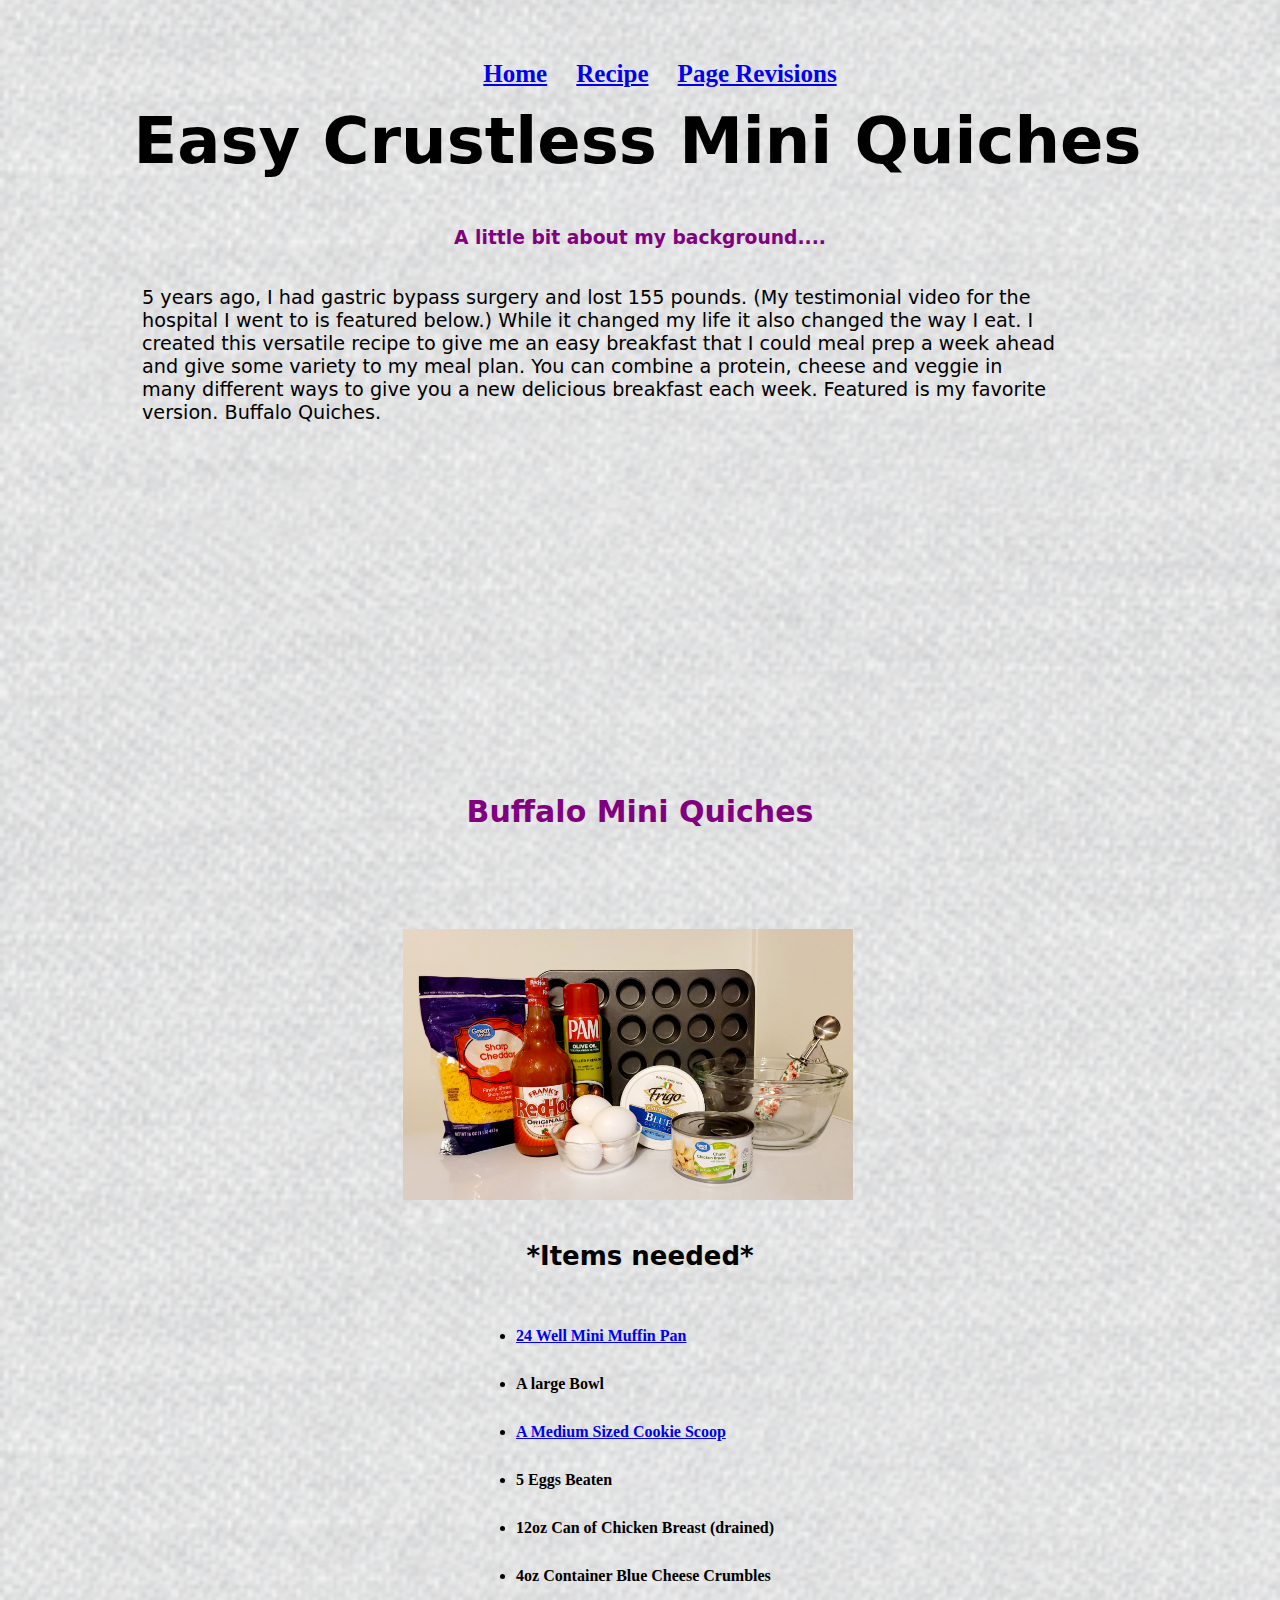
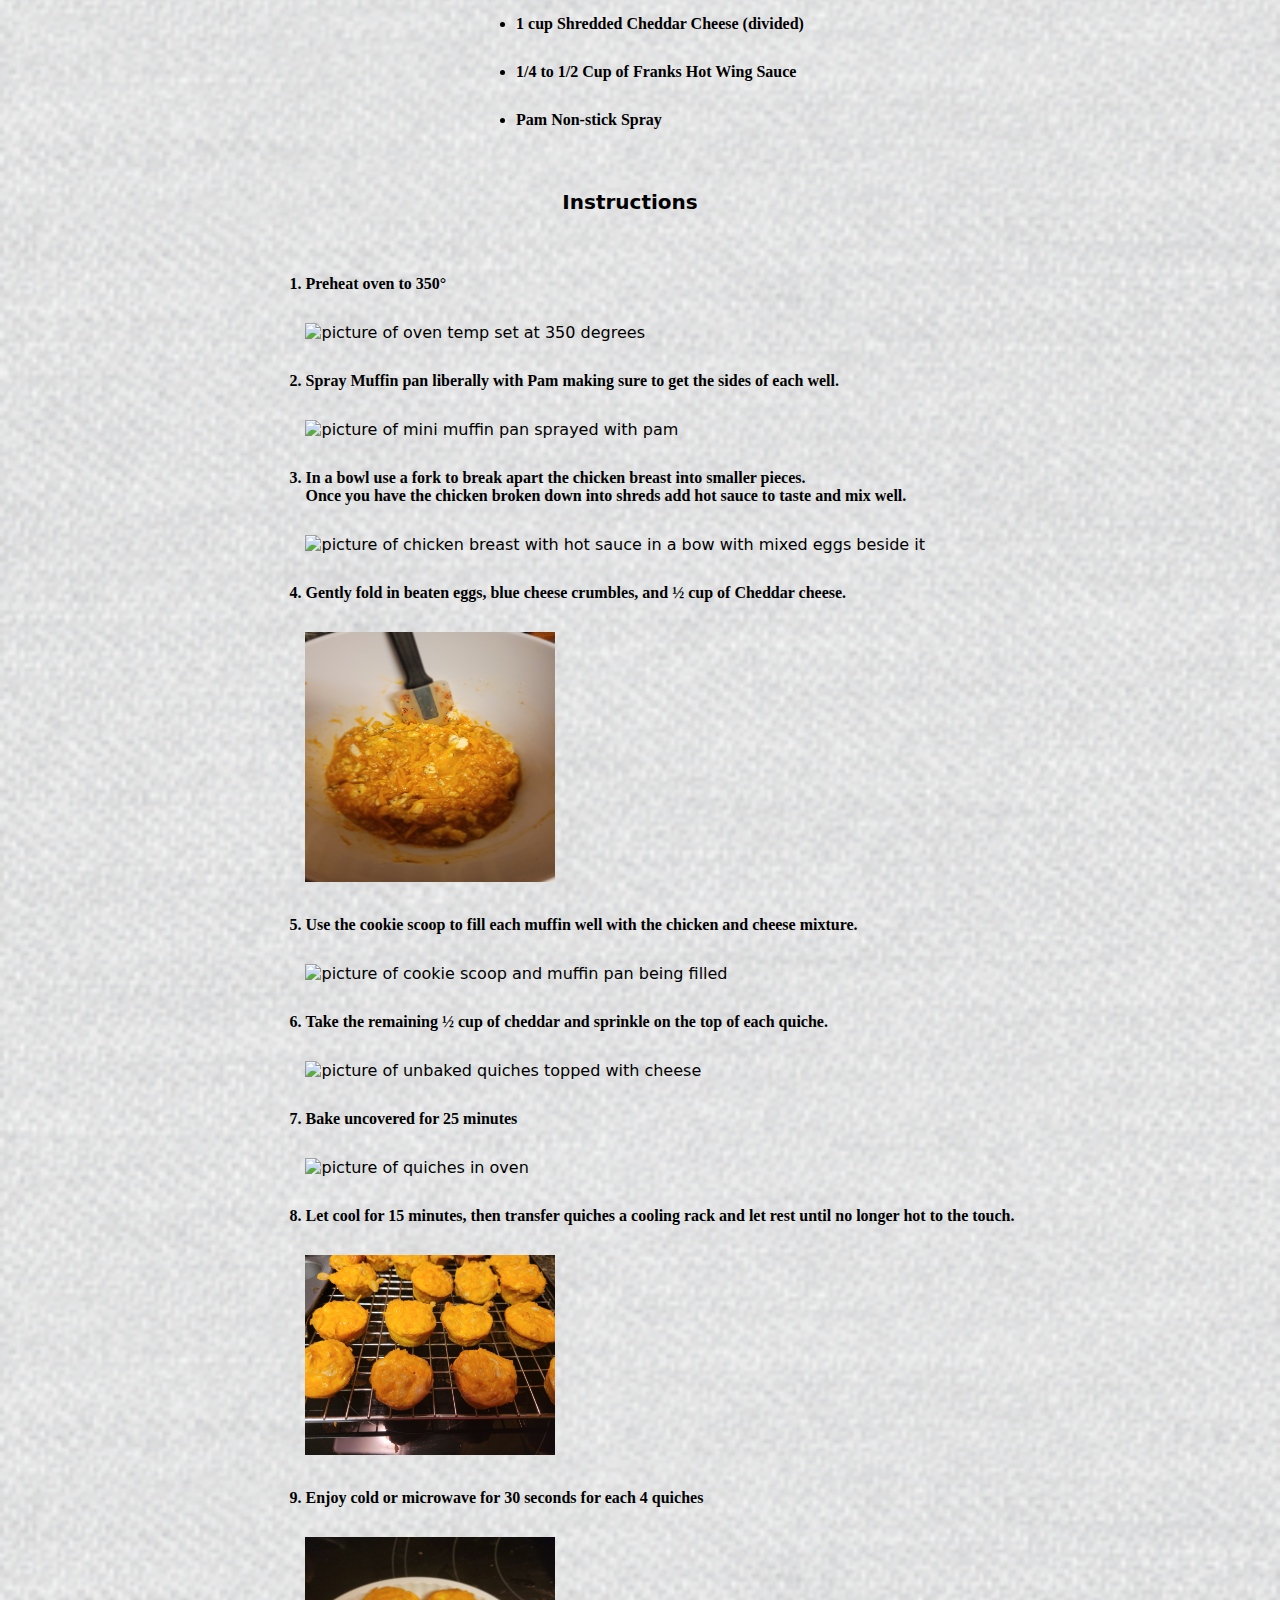
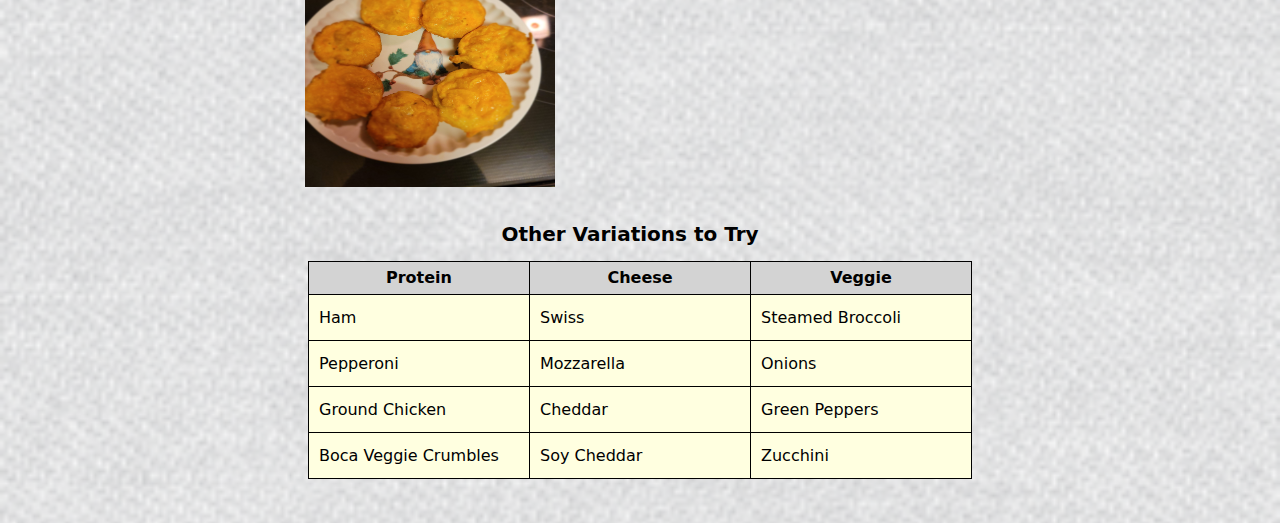
==== commit ce8bcd3f: "Update Recipe.html" ====
--- a/Recipe.html
+++ b/Recipe.html
@@ -61,7 +61,9 @@
         <li>1/4 to 1/2 Cup of Franks Hot Wing Sauce</li>
         <li>Pam Non-stick Spray</li>
        </ul>
-<h5> Instructions</h5>
+
+
+              <h5> Instructions</h5>
        <ol>
         <li>Preheat oven to 350°</li>
         <img src="1 temp.jpg" width="250" height="250" alt="picture of oven temp set at 350 degrees"/>
@@ -118,4 +120,4 @@
         
     </body>
     </html>
-    +    
--- a/index.css
+++ b/index.css
@@ -100,6 +100,7 @@
      
 li{
   margin-bottom: 30px;
+  margin-top: 30px;
   text-align: left;
   font-family: Georgia, 'Times New Roman', Times, serif;
   font-weight: bold;
@@ -122,6 +123,7 @@
 
 img{
   padding-bottom: 20px;
+  padding-top: 20px;
 }
 
 header,
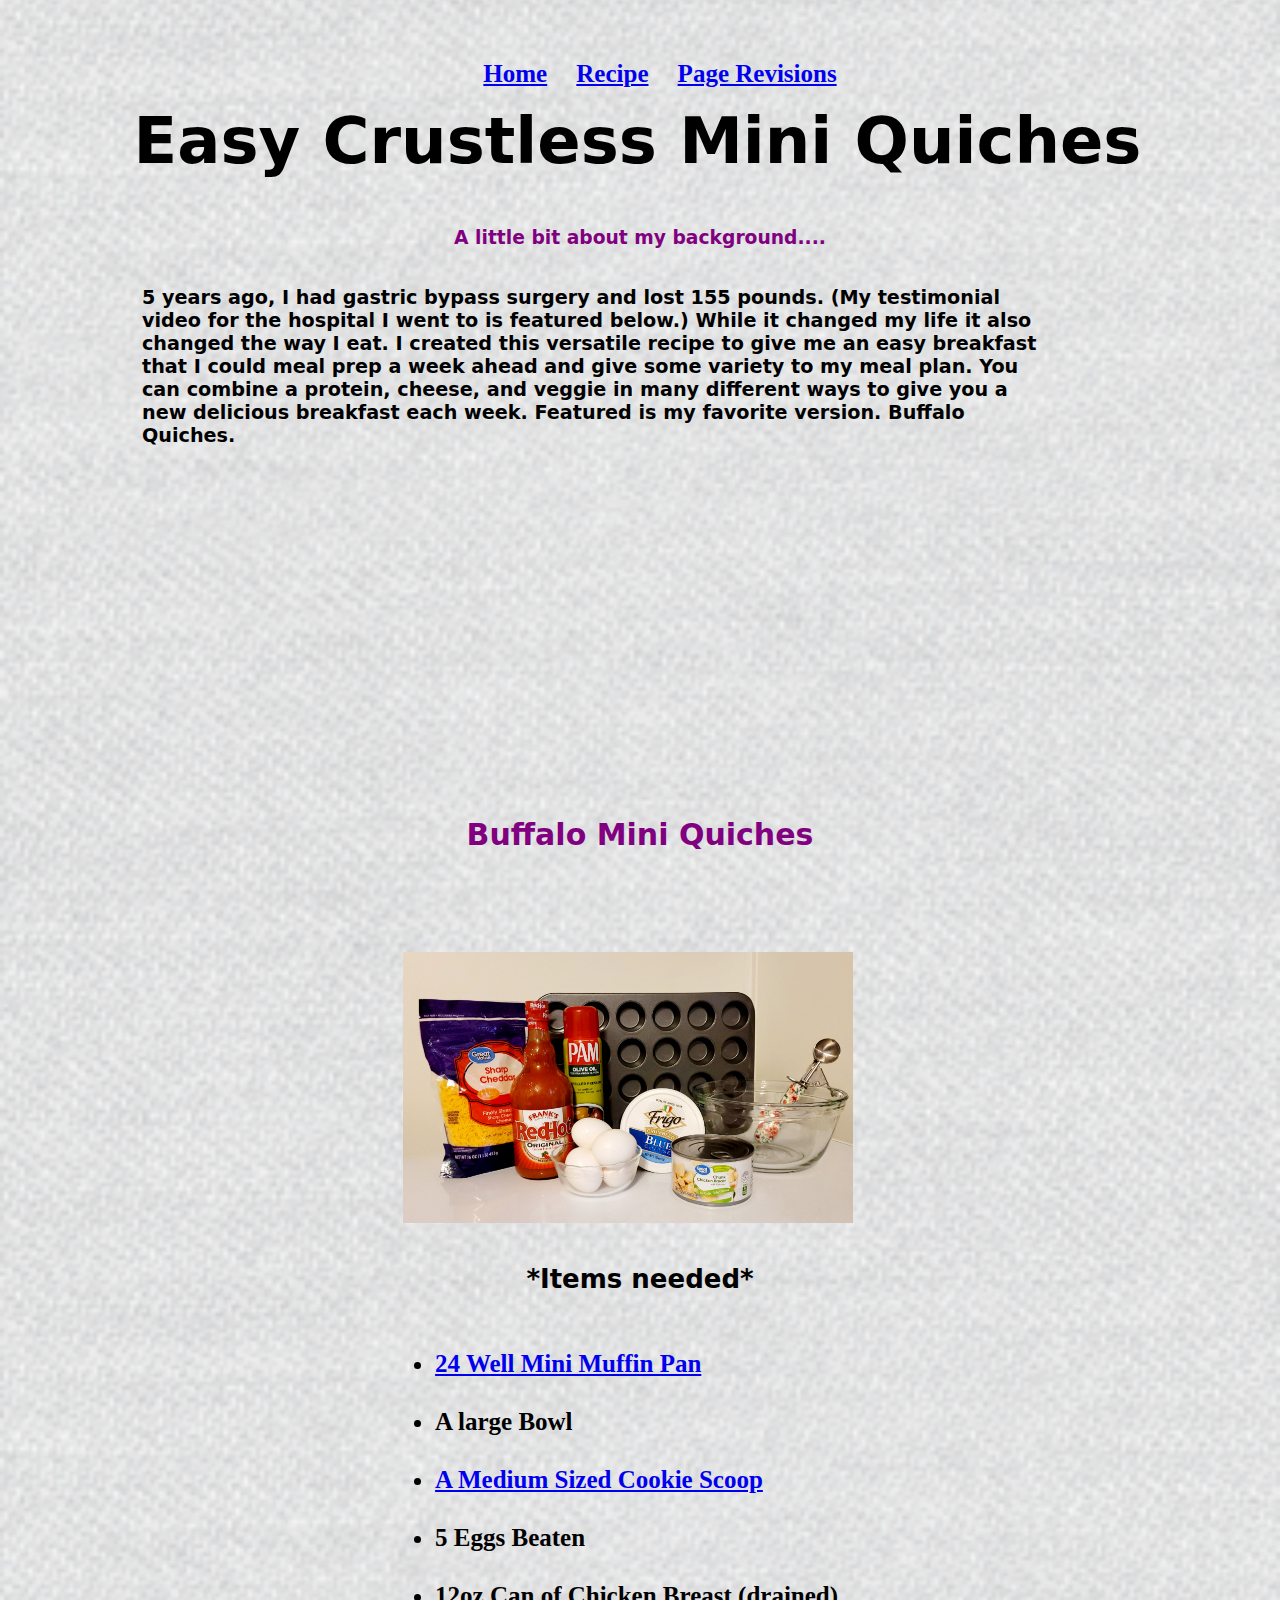
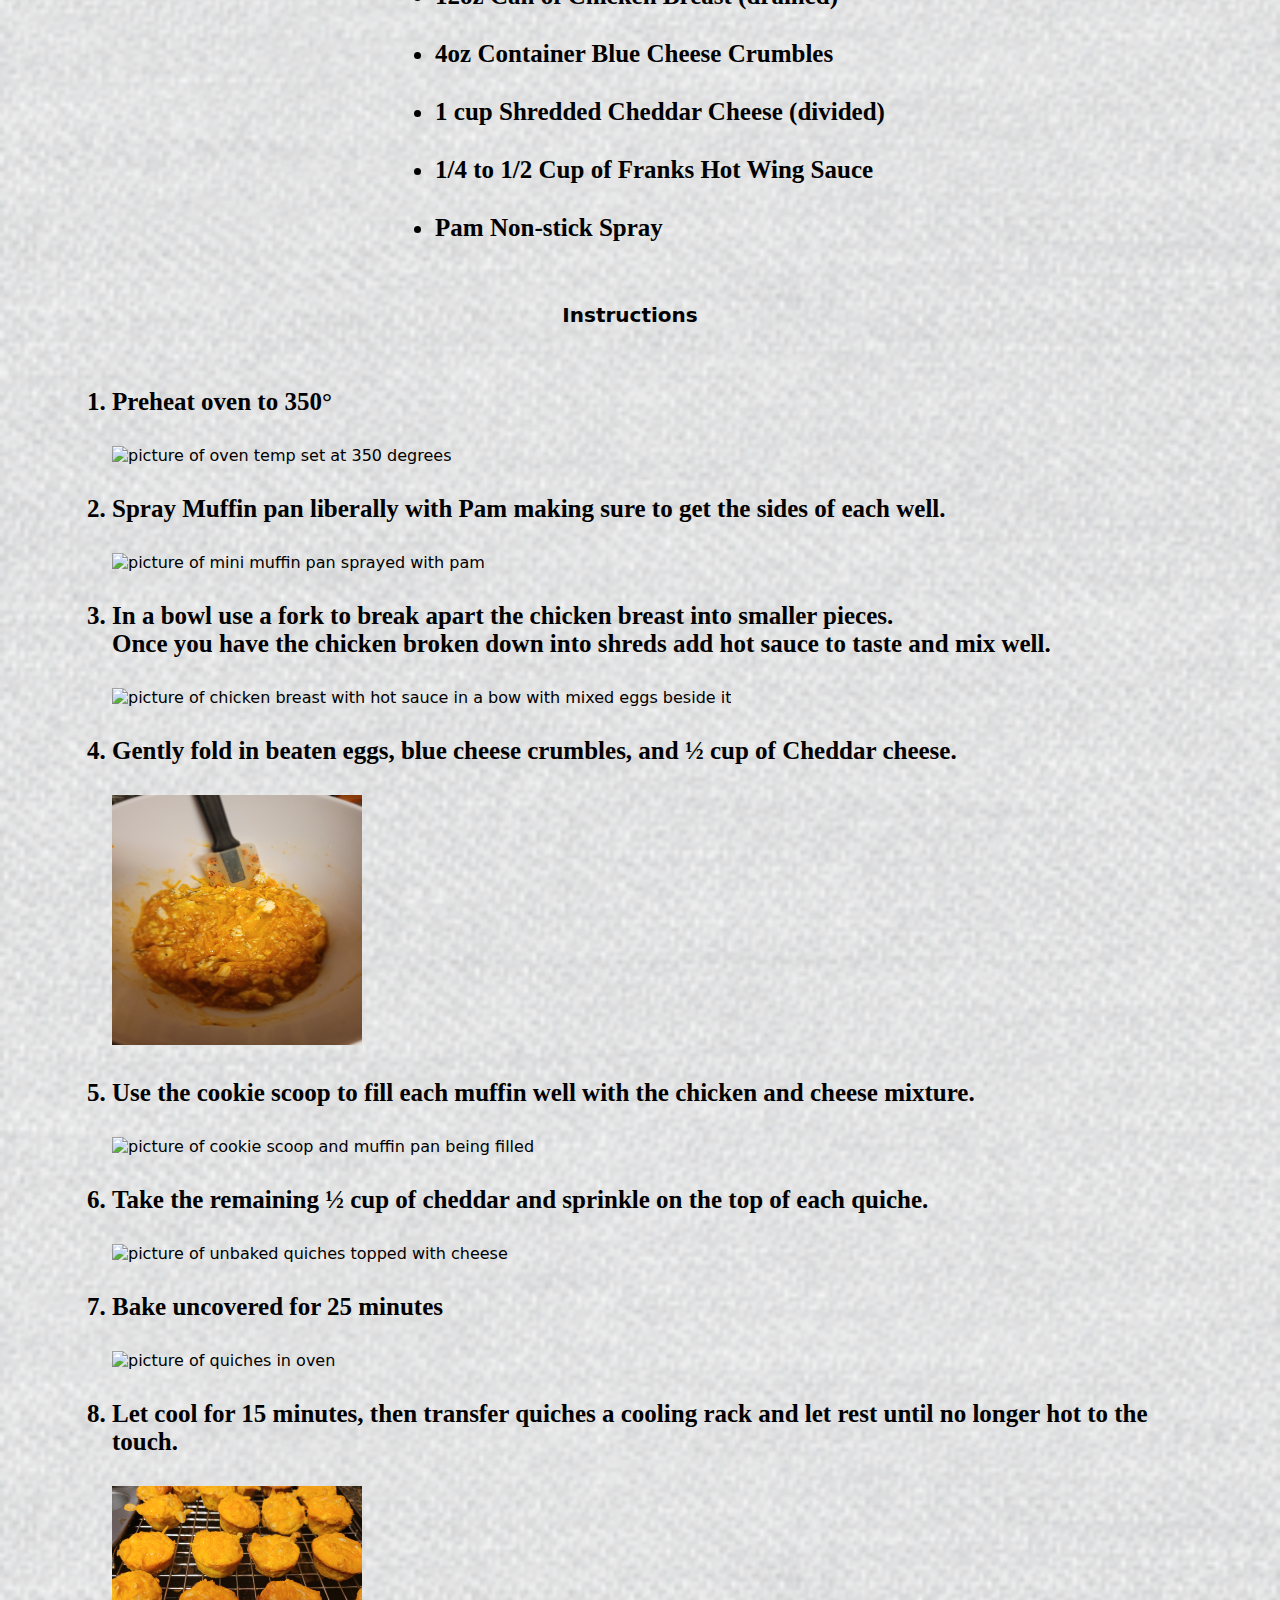
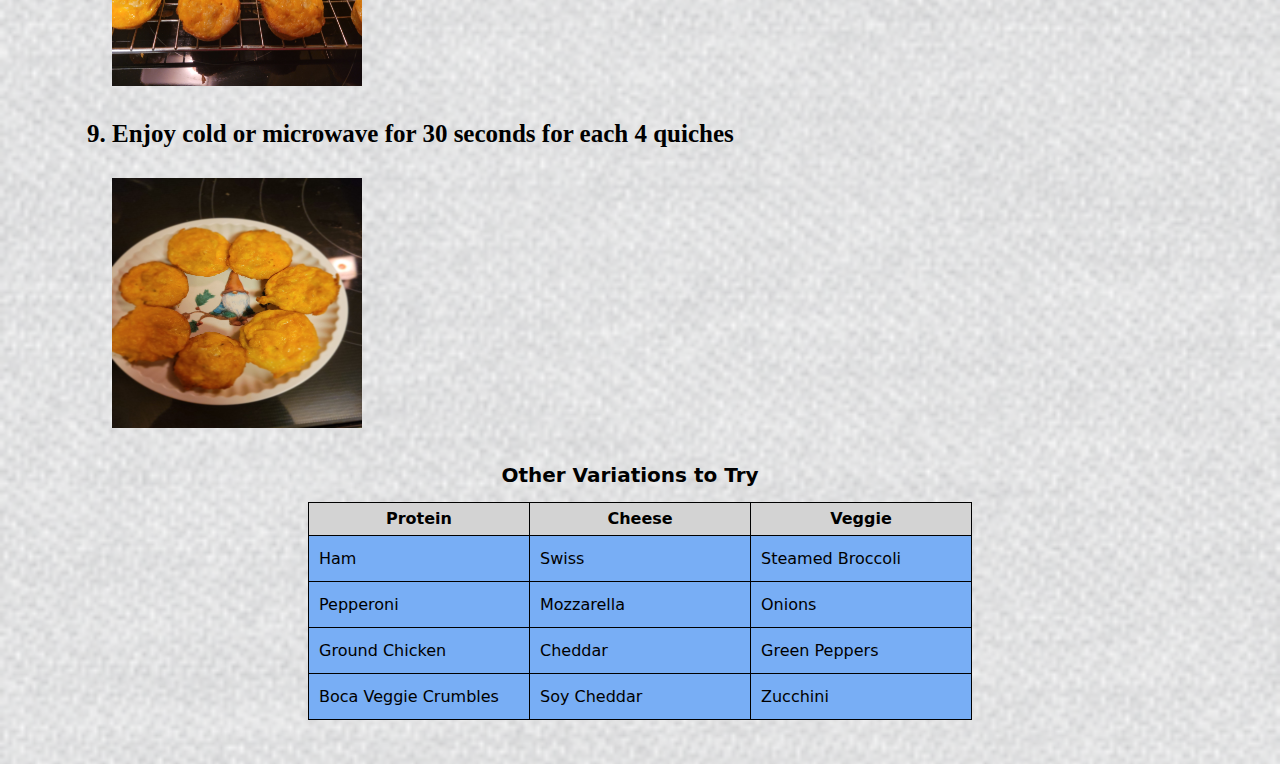
==== commit 6baa079e: "Update Recipe.html" ====
--- a/Recipe.html
+++ b/Recipe.html
@@ -29,7 +29,7 @@
        <div>
       <p> 5 years ago, I had gastric bypass surgery and lost 155 pounds. (My testimonial  video for the hospital I went to is featured below.)  While it changed my life it also 
         changed the way I eat. I created this versatile recipe to give me an easy breakfast that I could meal prep a week ahead and give some variety to my meal plan.
-        You can combine a protein, cheese and veggie in many different ways to give you a new 
+        You can combine a protein, cheese, and veggie in many different ways to give you a new 
         delicious breakfast each week. Featured is my favorite version. Buffalo Quiches. 
            </p>
           </div>
--- a/index.css
+++ b/index.css
@@ -37,7 +37,9 @@
   height: 30px;
 
  }
- td {background-color: lightyellow;
+
+td {
+   background-color: rgb(120, 174, 245);
     text-align: left;
     width: 200px;
     height: 25px;
@@ -104,6 +106,7 @@
   text-align: left;
   font-family: Georgia, 'Times New Roman', Times, serif;
   font-weight: bold;
+  font-size: 25px;
 
 }
 
@@ -112,7 +115,8 @@
   margin-right: 150px;
   margin-bottom: 70px;
   font-size: larger;
-  max-width: 900 ;
+  max-width: 1100px;
+  font-weight: bold;
 }
 
 
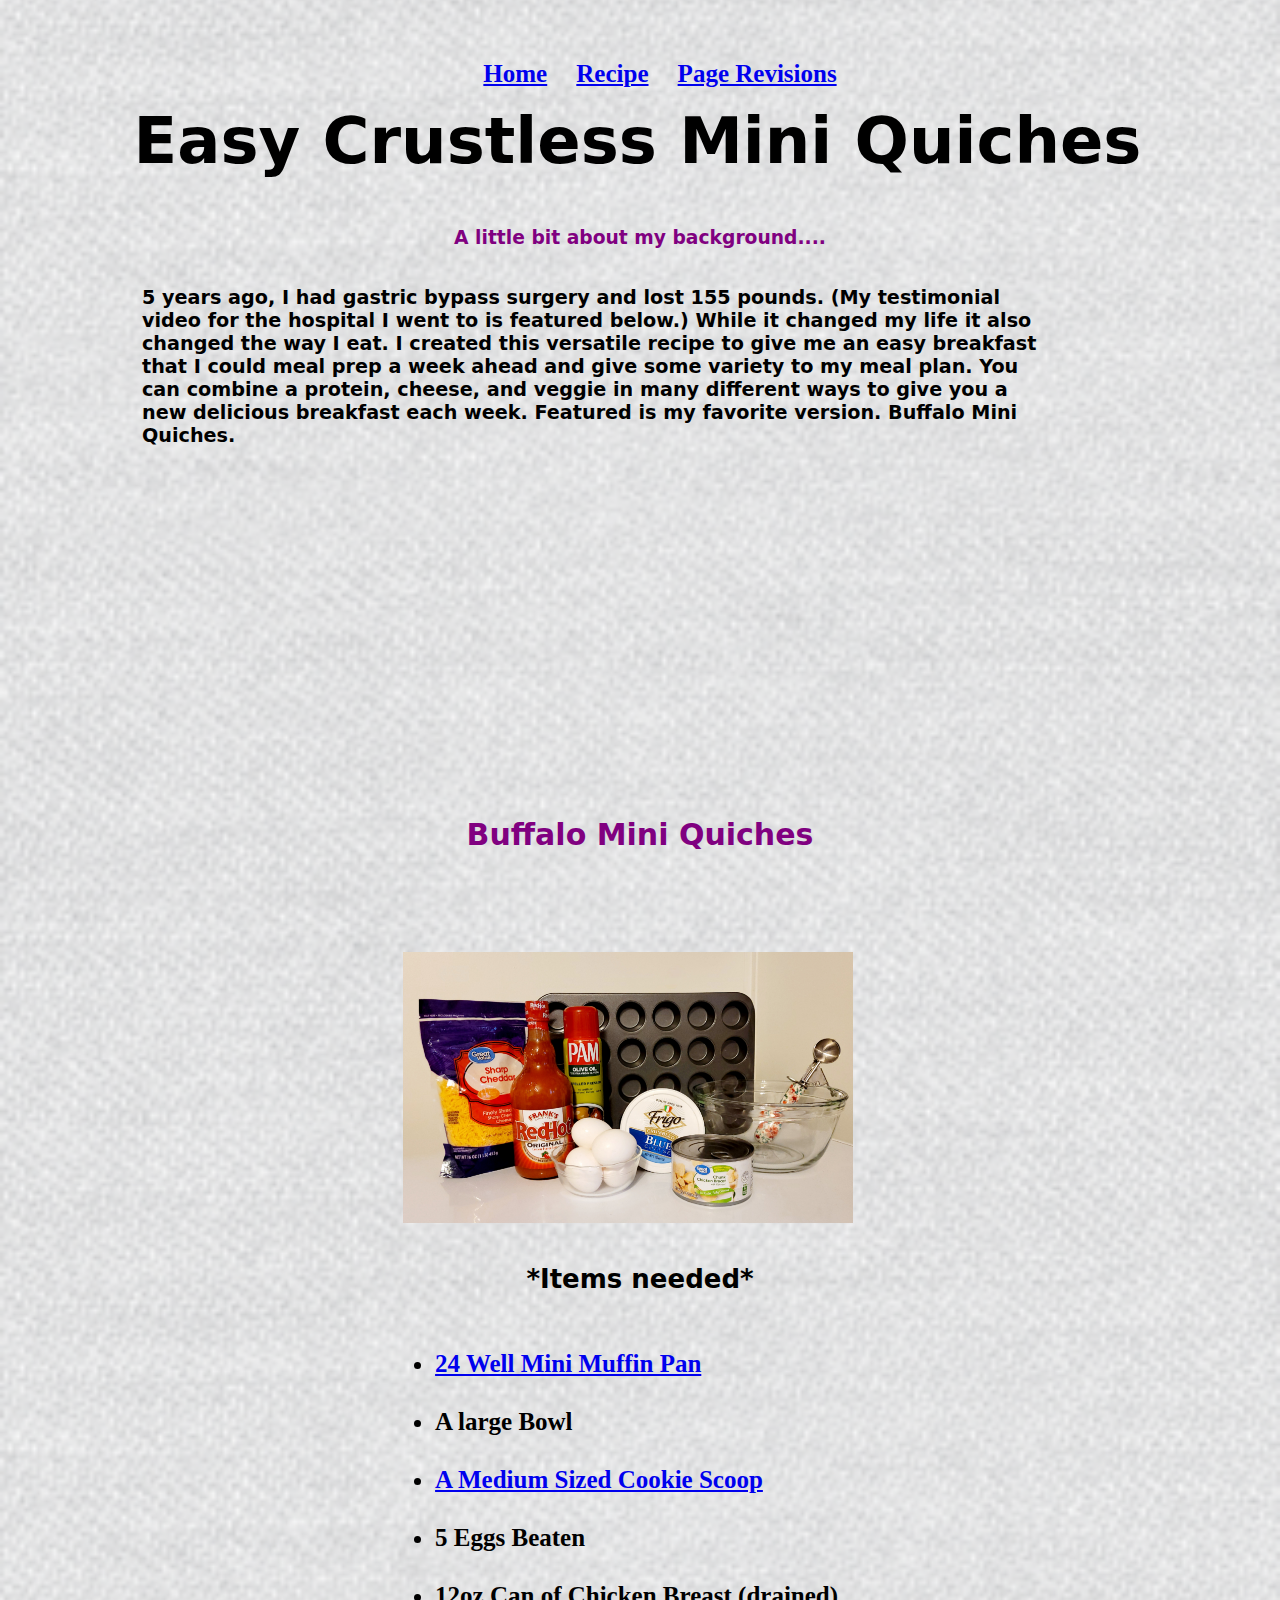
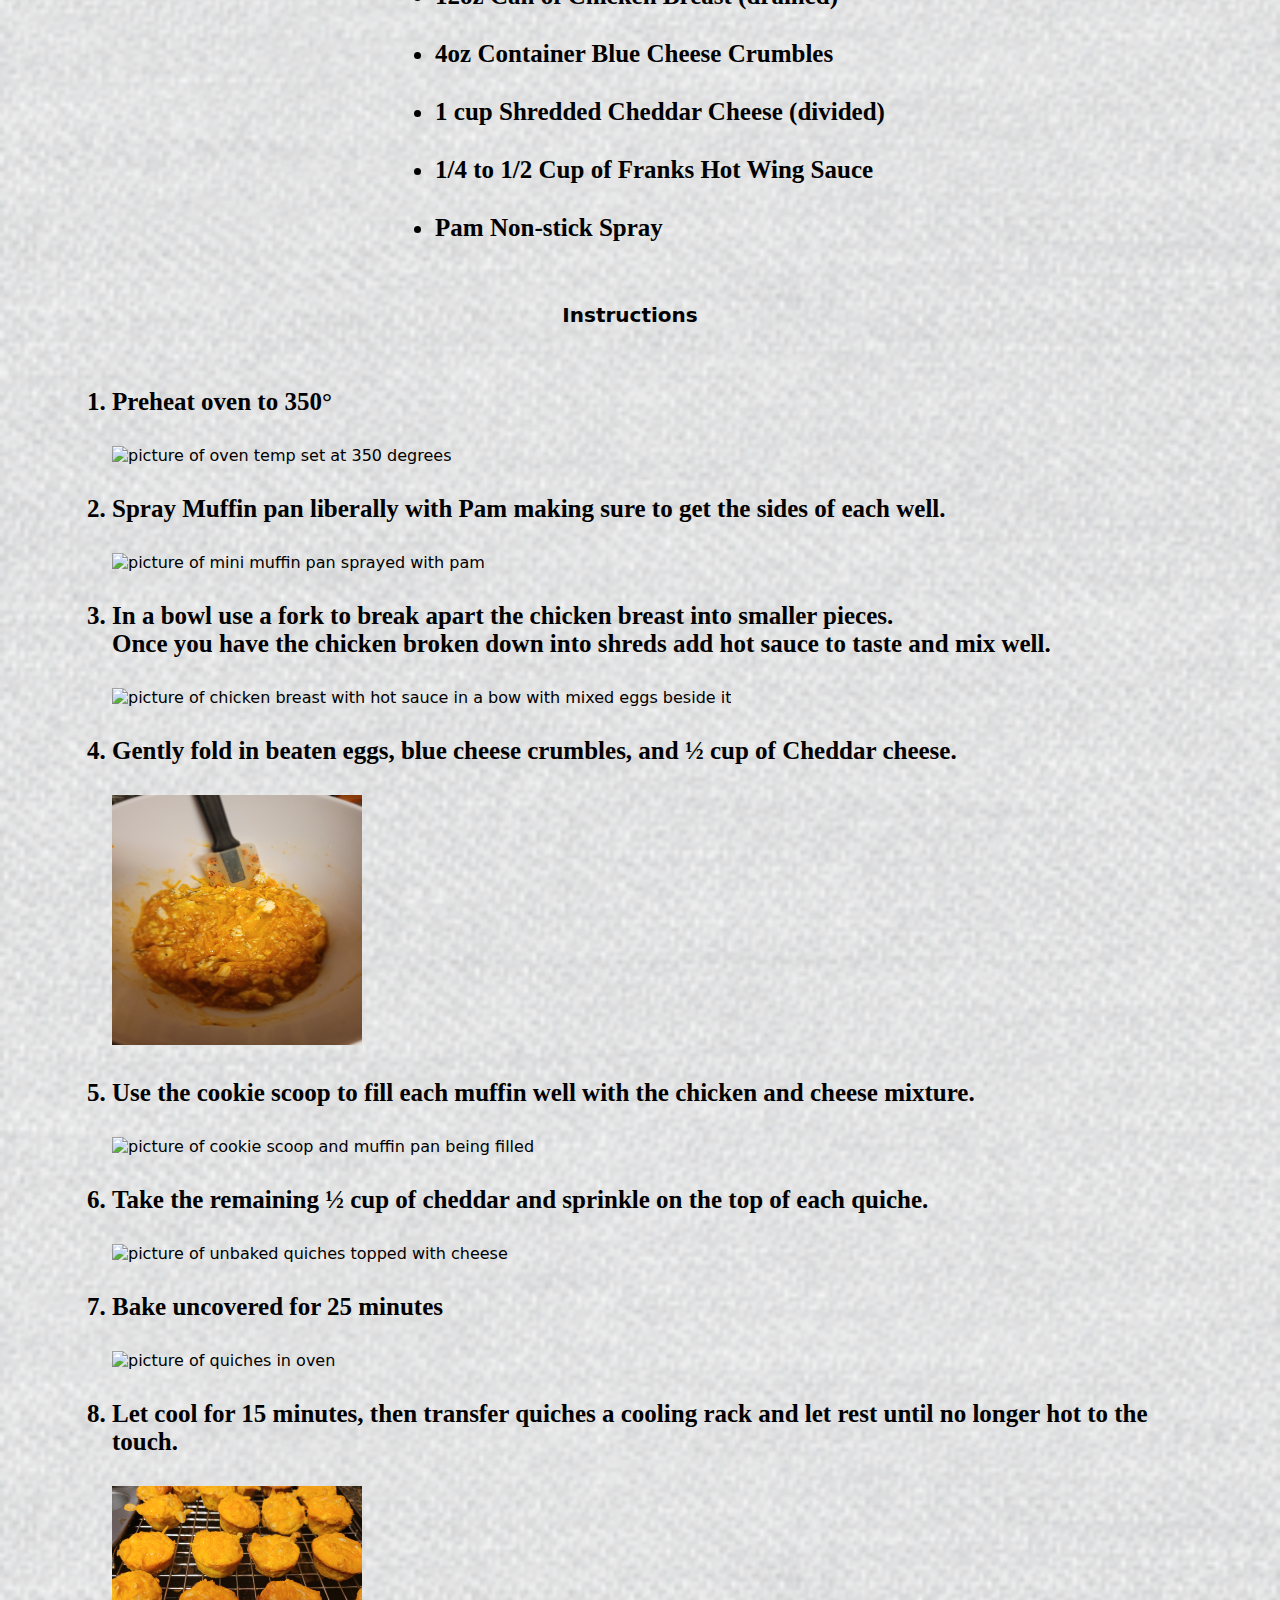
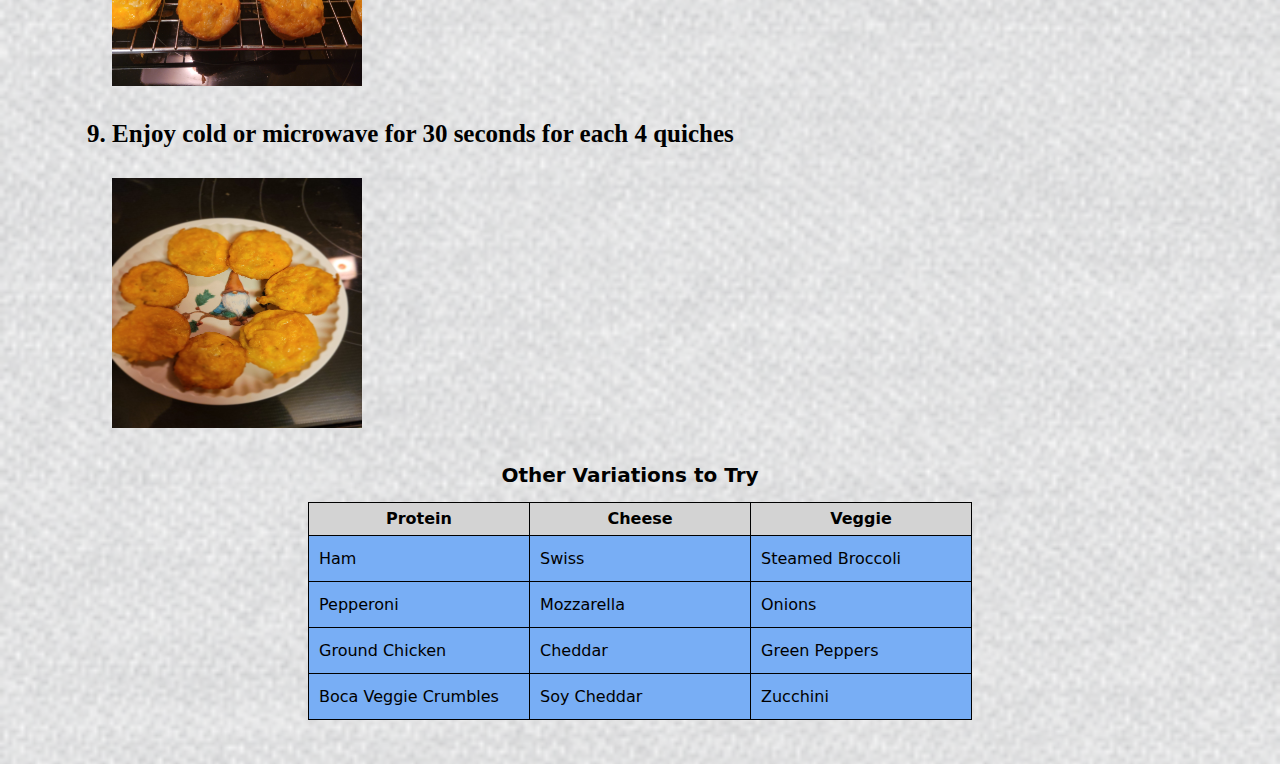
==== commit 1bae0181: "Update Recipe.html" ====
--- a/Recipe.html
+++ b/Recipe.html
@@ -30,7 +30,7 @@
       <p> 5 years ago, I had gastric bypass surgery and lost 155 pounds. (My testimonial  video for the hospital I went to is featured below.)  While it changed my life it also 
         changed the way I eat. I created this versatile recipe to give me an easy breakfast that I could meal prep a week ahead and give some variety to my meal plan.
         You can combine a protein, cheese, and veggie in many different ways to give you a new 
-        delicious breakfast each week. Featured is my favorite version. Buffalo Quiches. 
+        delicious breakfast each week. Featured is my favorite version. Buffalo Mini Quiches. 
            </p>
           </div>
            </main>
